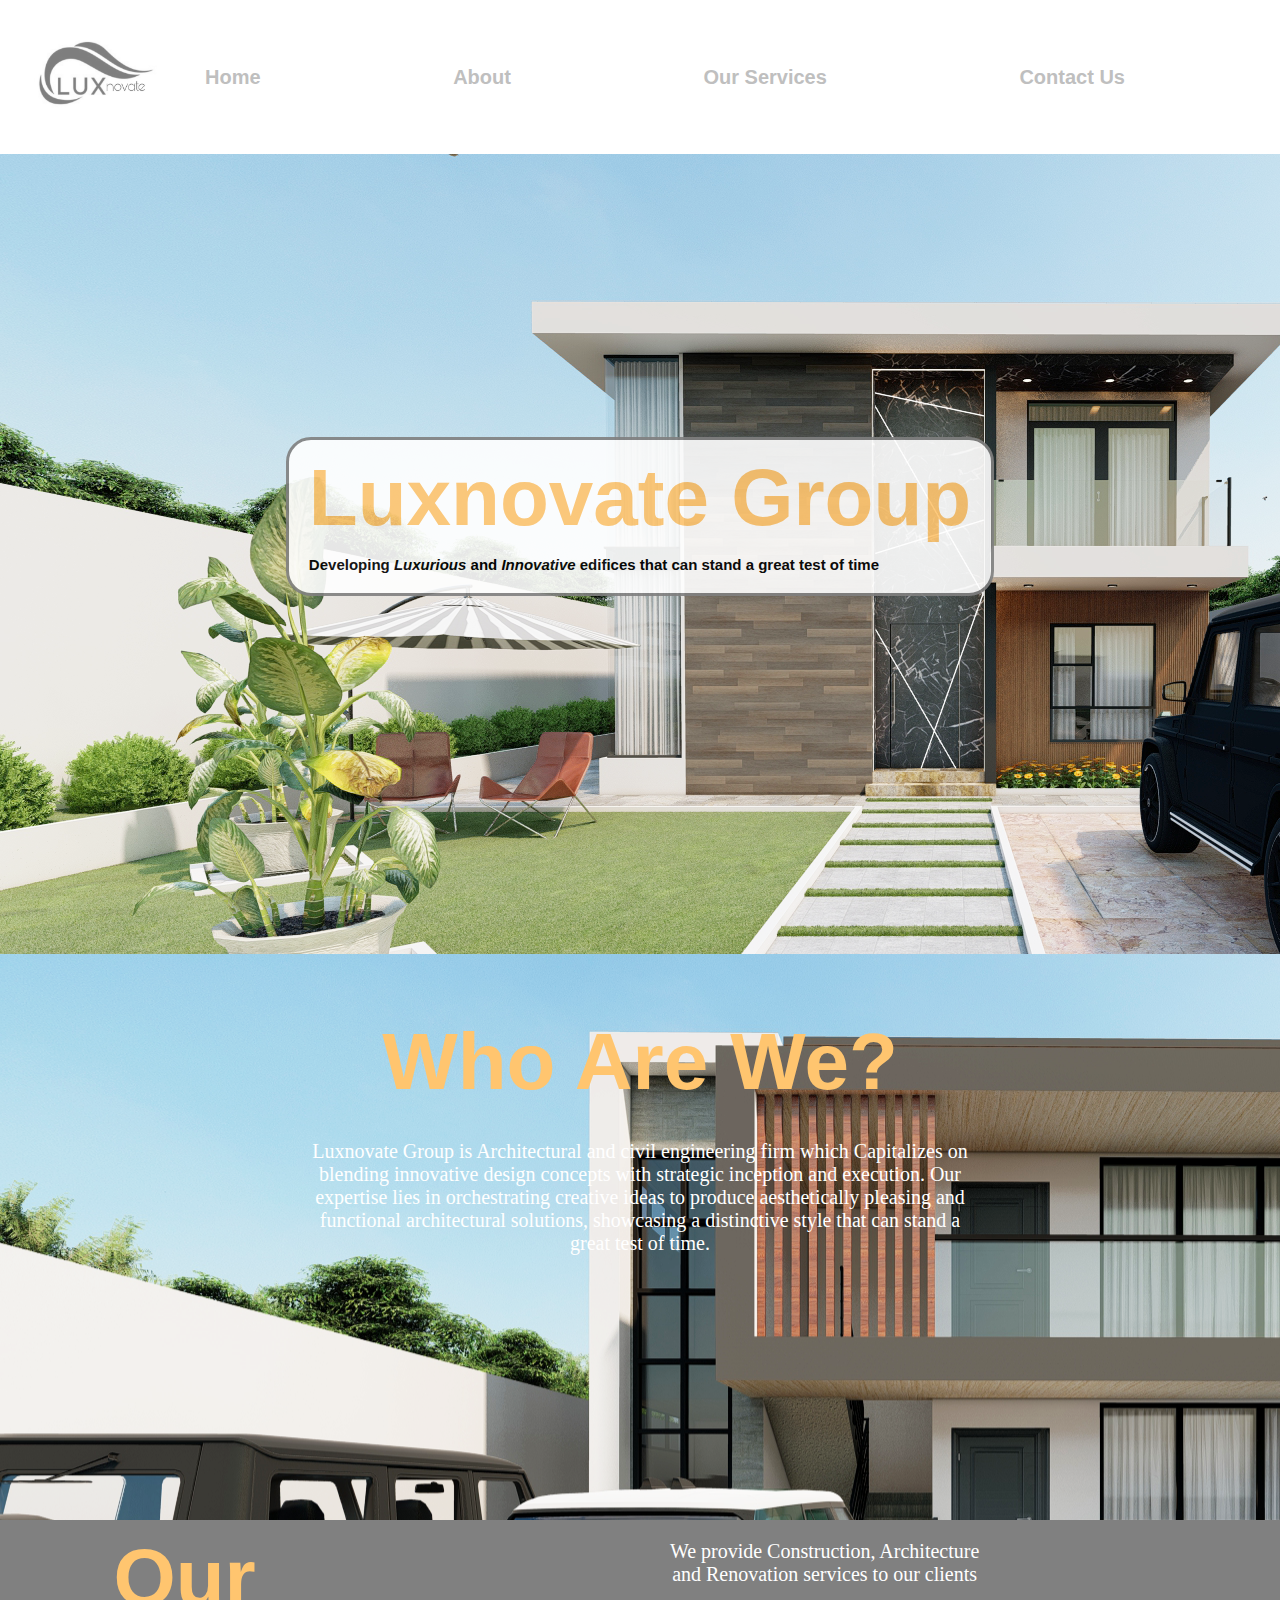
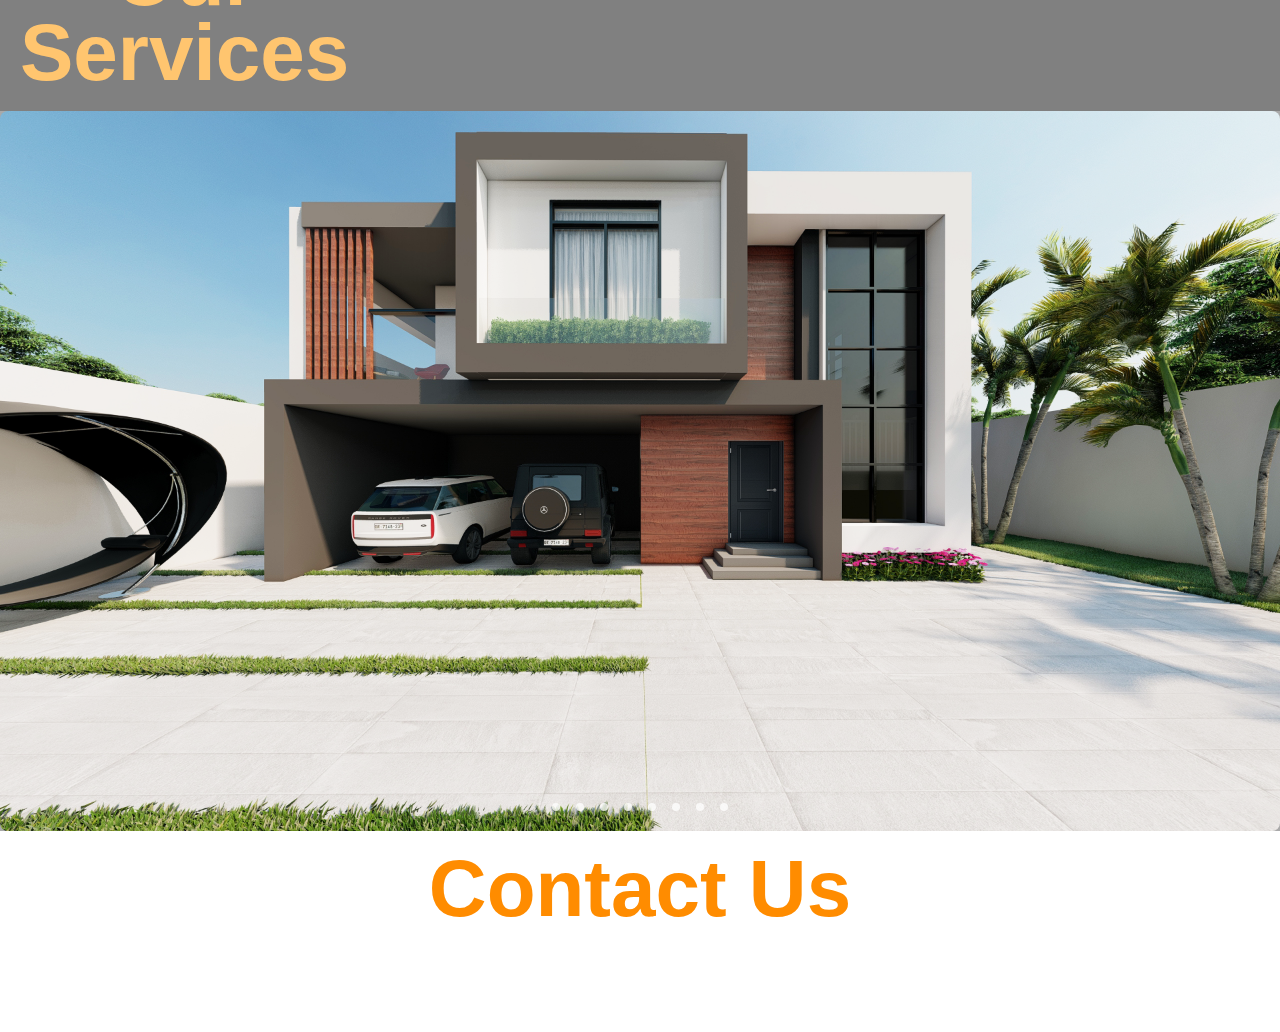
==== Luxnovatehome.html @ a099a7f8 "logos for other accounts added. Background color added for carousel section. service details positio" ====
<!DOCTYPE html>
<html>
    <head>
        <meta charset="utf-8">
        <meta http-equiv="X-UA-Compatible" content="IE=edge">
        <title>Luxnovate</title>
        <meta name="description" content="">
        <meta name="viewport" content="width=device-width, initial-scale=1">
        <link rel="stylesheet" href="lux-styling.css">
    </head>

    <header>
        <div class="navbar">
            <div class="navdiv">
                <div class="logo-container">
                    <img src="images/Luxnovate-logo.jpeg" alt="" width="150" height="150">
                </div>
                <ul>
                    <li><a href="#">Home</a></li>
                    <li><a href="#">About</a></li>
                    <li><a href="#">Our Services</a></li>
                    <li><a href="#">Contact Us</a></li>
                </ul>

            </div>
               
        </div>       
    </header>
            <body>

                <div class="backgroundimghead">

                    <div class="Intro-header">
                        <div class="borderstyle">
                        <h2>Luxnovate Group</h2>
                        <h4>Developing <i>Luxurious</i> and <i>Innovative</i> edifices that can stand a great test of time</h4>
                        </div>



                    </div>





                </div>
                
                    
                    <div class="about">
                        <h2 id="aboutheader">Who Are We?</h2>
                        <div class="aboutinfocontainer">
                            <p id="aboutinfo">Luxnovate Group is Architectural and civil engineering firm which Capitalizes on blending innovative design concepts with strategic inception and execution.
                                Our expertise lies in orchestrating creative ideas to produce aesthetically pleasing and functional architectural solutions, showcasing a distinctive style that can stand a great test of time.</p>
                        </div>
                    </div>
                    <div class="servicesection">
                        <h2 id="serviceheader"> Our Services</h2>
                        <p>We provide Construction, Architecture and Renovation services 
                            to our clients</p>
                    
                    </div>
                    <div class="servicedetails">
                        
                    </div>
                    <section class="ccontainer">
                        <div class="slider-wrapper">
                            <div class="slider">
                                <img src="images/04-Recovered.png" alt="" id="slide-1">
                                <img src="images/3 bedroom 001.png" alt=""id="slide-2">
                                <img src="images/4.jpg" alt="" id="slide-3">
                                <img src="images/crest court new final.png" alt="" id="slide-4">
                                <img src="images/elohim enclave.png" alt="" id="slide-5">
                                <img src="images/final 5.png" alt="" id="slide-6">
                                <img src="images/FINAL.png" alt="" id="slide-7">
                                <img src="images/light haven.png" alt="" id="slide-8">
                            </div>
                            <div class="slider-nav">
                                <a href="#slide-1"></a>
                                <a href="#slide-2"></a>
                                <a href="#slide-3"></a>
                                <a href="#slide-4"></a>
                                <a href="#slide-5"></a>
                                <a href="#slide-6"></a>
                                <a href="#slide-7"></a>
                                <a href="#slide-8"></a>
                            </div>
                        </div>
                    </section>
                    <div class="contactus">
                        <h2 class="contactheader">Contact Us</h2>
                        <div class="contactdetails">
                            <p id="contactinst">
                                <img src="" alt=""> @Luxnovategroup
                            </p>
                            <p id="contactlinked">

                            </p>

                            <p id="contactface">
                        
                            </p>


                        </div>
                        
                    </div>
                        
                



















            </body>



       
        
        <script src="" async defer></script>
    </body>
</html>
---- lux-styling.css ----
header{
    display: flex;
    justify-content: center;
    
}


body {
    margin: 0;
    
    
}
.backgroundimghead{
    background-image: url("images/3 bedroom 001.png");
    height: 800px;
    width: 100%;
}

.navbar {
    background-color: #ffffff;
    opacity: 50%;
    width: 100%;
    font-family: 'Lucida Sans', 'Lucida Sans Regular', 'Lucida Grande', 'Lucida Sans Unicode', Geneva, Verdana, sans-serif;

}
.navdiv{
    display: flex;
    flex-direction: row;
}
ul{
    list-style-type: none;
    width: 75%;
    display: flex;
    justify-content: space-between;
    align-items: center;
    box-sizing: border-box;
}

.navdiv li a{
    font-size: 20px;
    text-decoration: none;
    color: gray;
    font-weight: 700;
}

li a:hover{
    color: darkcyan;

}

.logo-container {
    
    position: inherit;
    flex-direction: row;
    padding-left: 15px;
}



.Intro-header {
   
    display: flex;
    align-items: center;
    justify-content: center;
    flex-direction: column;
    margin-top: 0px;
    margin-left: 0px;
    margin-right: 0px;
    padding-top: 283px;
    border-top: #000000;
    
    
    
}

.borderstyle {
    border: 3px solid grey;
    border-radius: 25px;
    background-color: white;
    opacity: 90%;
    
}

h2 {
    font-size: 80px;
    font-family: Arial, Helvetica, sans-serif;
    color: rgb(255, 197, 111);
    line-height: 2cm;
    margin: 20px;
    text-align: center;
    text-transform: capitalize;
}
h4 {
    font-weight: 900;
    font-family: Arial, Helvetica, sans-serif;
    font-size: 15px;
    color: rgb(0, 0, 0);
    margin-top: 10px;
    margin-left: 20px;
    
}
.about{
    background-image: url("images/FINAL.png");
}
.about div {
    display: flex;
    flex-direction: column;
    width: auto;
    height: 400px;
}
.aboutinfocontainer {
    display: inherit;
    width: 300px;
    flex-direction: column;
}

p {
    text-align: center;
    line-break: auto;
    font-size: 20px;
    margin-left: 300px;
    margin-right: 300px;
    color: rgb(255, 255, 255);
}
.aboutinfo {
    margin-top: 30px;
    line-break: strict;
    text-align: justify;
}

#aboutheader {
    font-family: 'Segoe UI', Tahoma, Geneva, Verdana, sans-serif;
    color: hsl(255, 197, 111);
    margin-top: 0px;
    padding-top: 70px;
}

.servicesection {
    background-color: grey;
    width: 100%;
    display: flex;
    flex-direction: row;
    justify-content: center;

}

#serviceheader h2 {
    font-weight: bolder;
}

.servicedetails p {
    padding-top: 35px;
    font-family: 'Segoe UI', Tahoma, Geneva, Verdana, sans-serif;
    justify-content: center;
    color: #000000;
    font-weight: 600;
}

.ccontainer {
    padding: 0rem;
    background-color: darkgrey;
}

.slider-wrapper {
    position: relative;
    max-width: 85rem;
    margin: 0 auto;
}
.slider{
    display: flex;
    aspect-ratio: 16 / 9;
    overflow: hidden;
    scroll-snap-type: x mandatory;
    scroll-behavior: smooth;
    box-shadow: inset;
    border-radius: 0.5rem;
}
.slider img {
    flex: 1 0 100%;
    scroll-snap-align: start;
    object-fit: cover;
}
.slider-nav {
    display: flex;
    column-gap: 1rem;
    position: absolute;
    bottom: 1.25rem;
    left: 50%;
    transform: translateX(-50%);
    z-index: 1;
}
.slider-nav a{
    width: 0.5rem;
    height: 0.5rem;
    border-radius: 50%;
    background-color: #ffffff;
    opacity: 0.75;
    transition: opacity ease 200ms;
}
.slider-nav a:hover {
    opacity: 100%;
    color: slategrey;
}

.contactus div{
    display: flex;
    width: 100%;
    height: 40%;

}

.contactheader {
    align-items: center;
    font-family: 'Segoe UI', Tahoma, Geneva, Verdana, sans-serif;
    color: darkorange;
}

.contactdetails {

}

#contactinst{

}
#contactlinked{

}
#contactface{

}
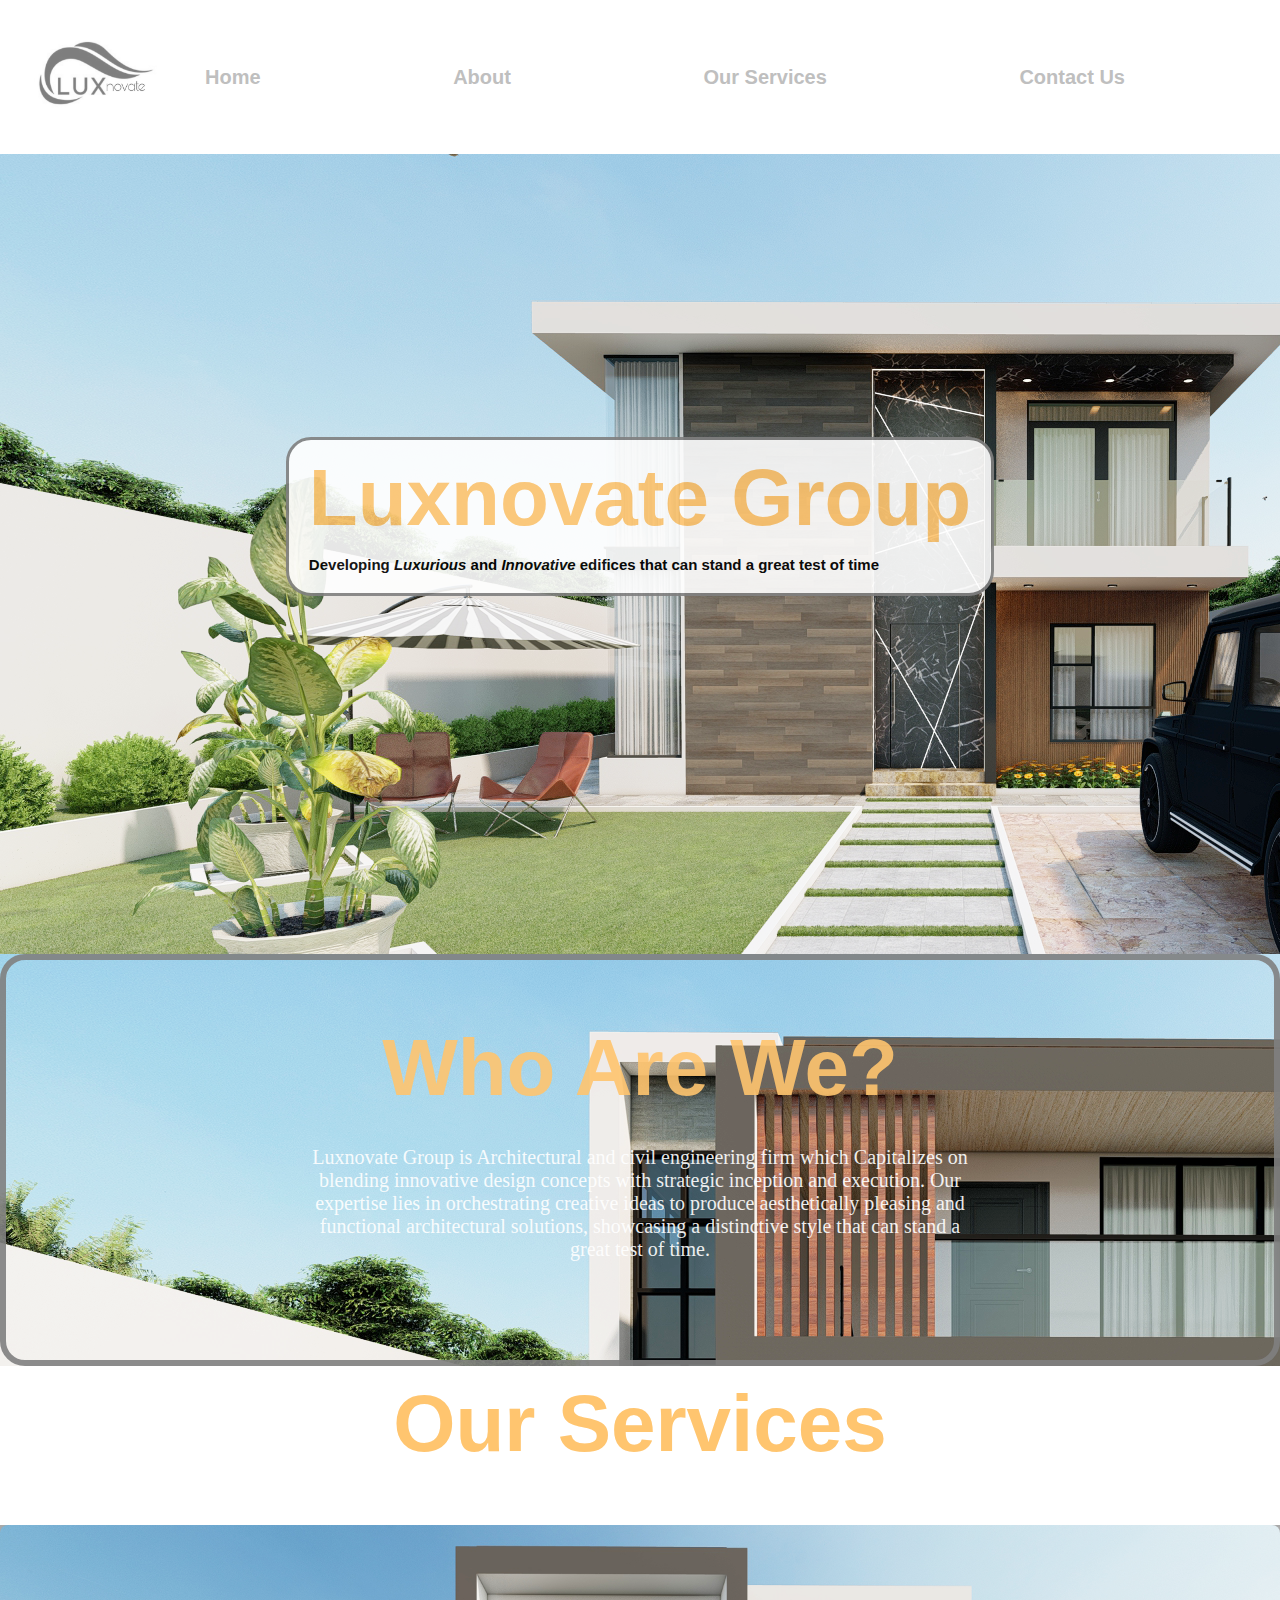
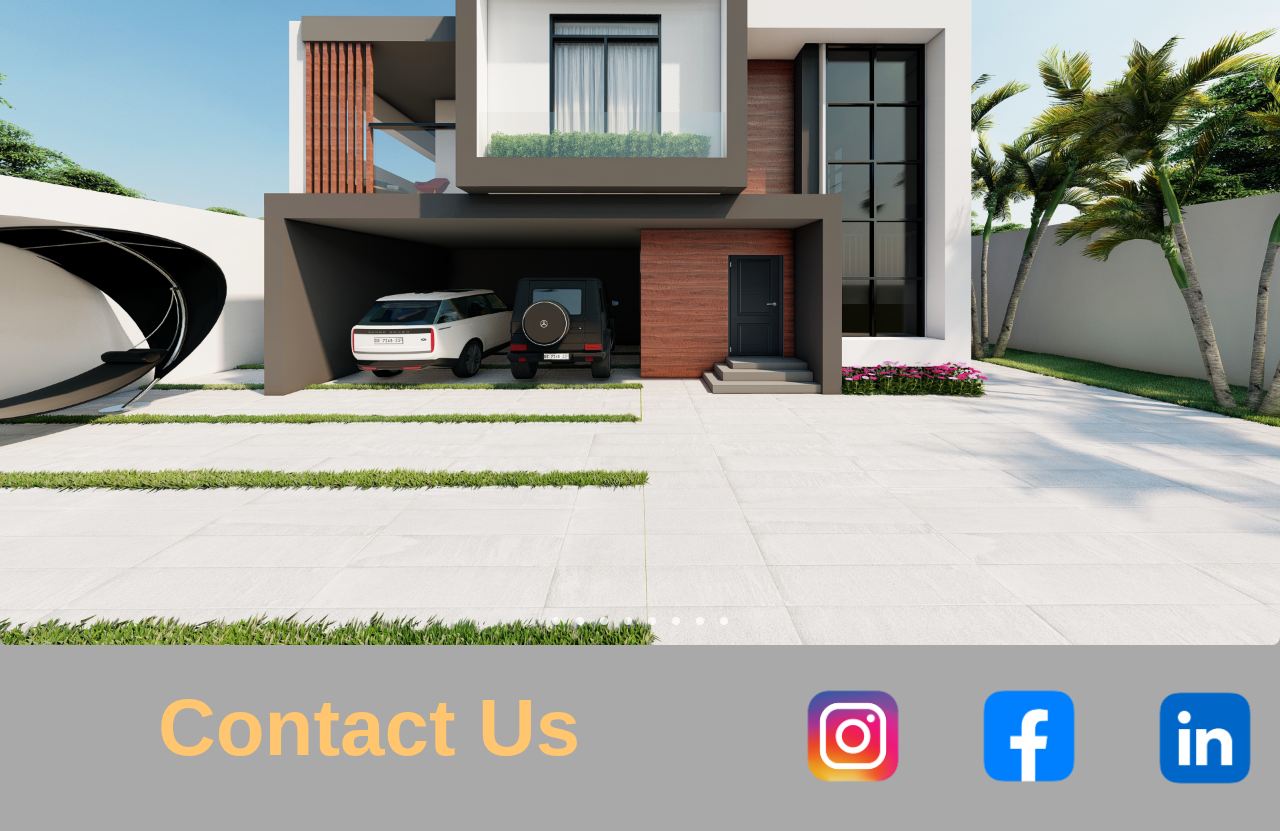
==== commit eda05761: "contact us section has been updated with links for each platform" ====
--- a/Luxnovatehome.html
+++ b/Luxnovatehome.html
@@ -48,10 +48,13 @@
                 
                     
                     <div class="about">
+                        <div class="borderstyle2">
                         <h2 id="aboutheader">Who Are We?</h2>
                         <div class="aboutinfocontainer">
-                            <p id="aboutinfo">Luxnovate Group is Architectural and civil engineering firm which Capitalizes on blending innovative design concepts with strategic inception and execution.
-                                Our expertise lies in orchestrating creative ideas to produce aesthetically pleasing and functional architectural solutions, showcasing a distinctive style that can stand a great test of time.</p>
+                                <p id="aboutinfo">Luxnovate Group is Architectural and civil engineering firm which Capitalizes on blending innovative design concepts with strategic inception and execution.
+                                    Our expertise lies in orchestrating creative ideas to produce aesthetically pleasing and functional architectural solutions, showcasing a distinctive style that can stand a great test of time.</p>
+                            
+                        </div>
                         </div>
                     </div>
                     <div class="servicesection">
@@ -89,17 +92,19 @@
                     </section>
                     <div class="contactus">
                         <h2 class="contactheader">Contact Us</h2>
-                        <div class="contactdetails">
-                            <p id="contactinst">
-                                <img src="" alt=""> @Luxnovategroup
-                            </p>
-                            <p id="contactlinked">
+            
+                            <ul class="imglist">
+                                <li>
+                                <a href="https://www.instagram.com/luxnovategroup/"><img src="images/vecteezy_instagram-logo-png-instagram-icon-transparent_18930415.png" alt="ig-logo" width="150px" height="150px"></a>
+                                </li>
+                            <li> 
+                                <a href="https://www.facebook.com/KevinAdoniBettinni"><img src="images/vecteezy_facebook-logo-png-facebook-icon-transparent-png_18930698.png" alt="fb-logo" width="150px" height="150px"></a>
+                            </li>
 
-                            </p>
-
-                            <p id="contactface">
-                        
-                            </p>
+                            <li>
+                                <img src="images/vecteezy_linkedin-logo-png-linkedin-icon-transparent-png_18930587.png" alt="linkedin-logo" width="150px" height="150px">
+                            </li>
+                            </ul>
 
 
                         </div>
--- a/lux-styling.css
+++ b/lux-styling.css
@@ -80,6 +80,7 @@
     opacity: 90%;
     
 }
+
 
 h2 {
     font-size: 80px;
@@ -102,6 +103,12 @@
 .about{
     background-image: url("images/FINAL.png");
 }
+.borderstyle2 {
+    border: 6px solid grey;
+    padding: 0;
+    border-radius: 25px;
+    opacity: 90%;
+}
 .about div {
     display: flex;
     flex-direction: column;
@@ -122,7 +129,10 @@
     margin-right: 300px;
     color: rgb(255, 255, 255);
 }
-.aboutinfo {
+#aboutinfo p {
+    border: 3px solid grey;
+    border-radius: 25px;
+    background-color: white;
     margin-top: 30px;
     line-break: strict;
     text-align: justify;
@@ -135,16 +145,19 @@
     padding-top: 70px;
 }
 
-.servicesection {
-    background-color: grey;
-    width: 100%;
-    display: flex;
-    flex-direction: row;
-    justify-content: center;
-
+.servicesection p h2{
+    width: 100%;
+    display: flex;
+    flex-direction: row;
+    justify-content: center;
+
+}
+.servicesection  {
+    
 }
 
 #serviceheader h2 {
+    justify-content: center;
     font-weight: bolder;
 }
 
@@ -152,7 +165,7 @@
     padding-top: 35px;
     font-family: 'Segoe UI', Tahoma, Geneva, Verdana, sans-serif;
     justify-content: center;
-    color: #000000;
+    color: aqua;
     font-weight: 600;
 }
 
@@ -202,30 +215,31 @@
     color: slategrey;
 }
 
-.contactus div{
-    display: flex;
+.contactus {
+    background-color: darkgray;
+    display: flex;
+    flex-direction: row;
+}
+
+.contactus h2 {
+    padding-top: 25px;
+    justify-content: center;
     width: 100%;
     height: 40%;
-
-}
-
+    
+}
+.contactus li {
+    align-items: flex-end;
+}
 .contactheader {
+    flex-direction: column;
     align-items: center;
     font-family: 'Segoe UI', Tahoma, Geneva, Verdana, sans-serif;
-    color: darkorange;
-}
-
-.contactdetails {
-
-}
-
-#contactinst{
-
-}
-#contactlinked{
-
-}
-#contactface{
-
-}
-
+    color: rgb(255, 197, 111);
+}
+
+.imglist li{
+    display: inherit;
+    justify-content: space-between;
+
+}
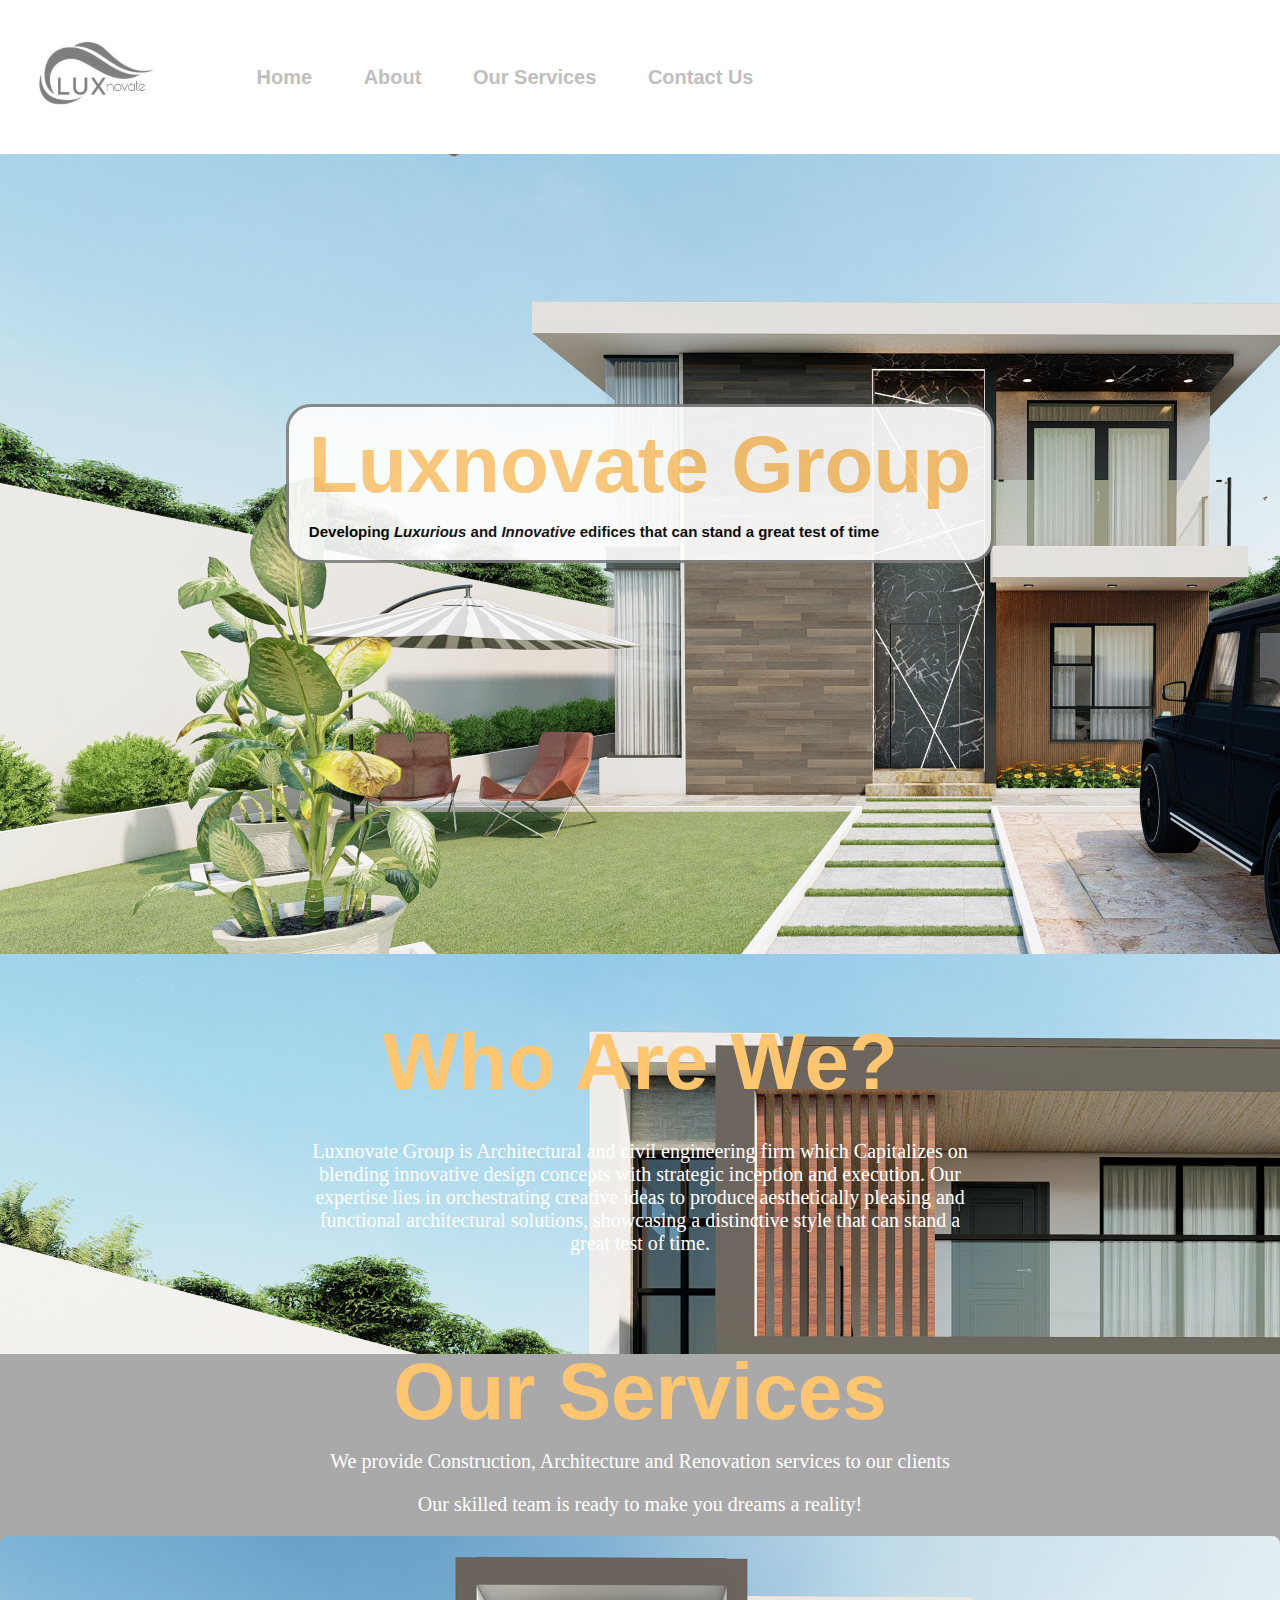
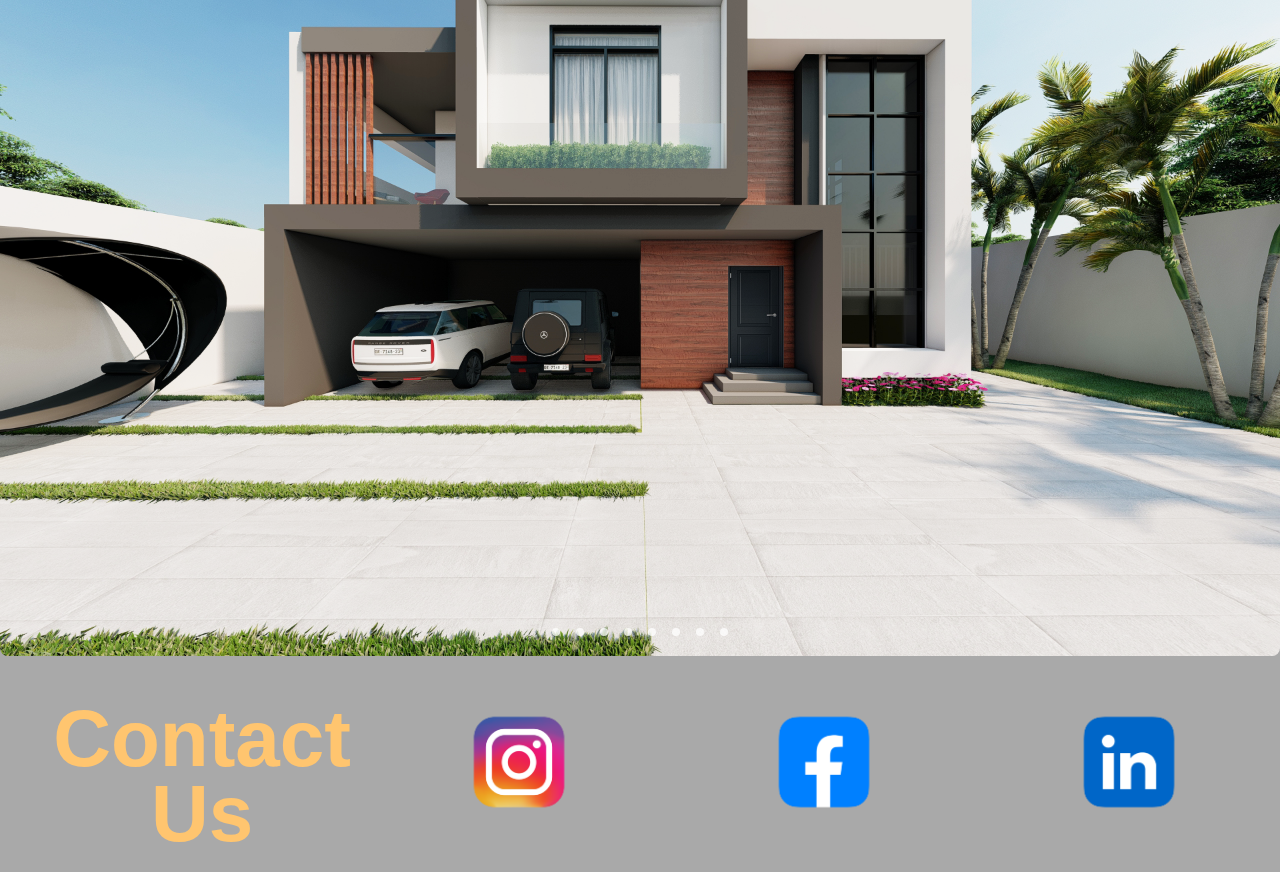
==== commit 4e8b16cf: "in page links added to menu items by switching from classes to id. styling elements adjusted for id " ====
--- a/Luxnovatehome.html
+++ b/Luxnovatehome.html
@@ -16,10 +16,10 @@
                     <img src="images/Luxnovate-logo.jpeg" alt="" width="150" height="150">
                 </div>
                 <ul>
-                    <li><a href="#">Home</a></li>
-                    <li><a href="#">About</a></li>
-                    <li><a href="#">Our Services</a></li>
-                    <li><a href="#">Contact Us</a></li>
+                    <li><a href="Luxnovatehome.html">Home</a></li>
+                    <li><a href="#aboutheader">About</a></li>
+                    <li><a href="#serviceheader">Our Services</a></li>
+                    <li><a href="#contactus">Contact Us</a></li>
                 </ul>
 
             </div>
@@ -41,9 +41,6 @@
                     </div>
 
 
-
-
-
                 </div>
                 
                     
@@ -57,17 +54,12 @@
                         </div>
                         </div>
                     </div>
-                    <div class="servicesection">
-                        <h2 id="serviceheader"> Our Services</h2>
+                    <section class="ccontainer">
+                        <div class="slider-wrapper">
+                            <h2 id="serviceheader"> Our Services</h2>
                         <p>We provide Construction, Architecture and Renovation services 
                             to our clients</p>
-                    
-                    </div>
-                    <div class="servicedetails">
-                        
-                    </div>
-                    <section class="ccontainer">
-                        <div class="slider-wrapper">
+                            <p>Our skilled team is ready to make you dreams a reality!</p>
                             <div class="slider">
                                 <img src="images/04-Recovered.png" alt="" id="slide-1">
                                 <img src="images/3 bedroom 001.png" alt=""id="slide-2">
@@ -90,26 +82,35 @@
                             </div>
                         </div>
                     </section>
-                    <div class="contactus">
-                        <h2 class="contactheader">Contact Us</h2>
-            
-                            <ul class="imglist">
-                                <li>
-                                <a href="https://www.instagram.com/luxnovategroup/"><img src="images/vecteezy_instagram-logo-png-instagram-icon-transparent_18930415.png" alt="ig-logo" width="150px" height="150px"></a>
+                    <footer>
+
+                        <div id="contactus">
+                            <h2 class="contactheader">Contact Us</h2>
+                
+                                <ul class="imglist">
+                                    <li>
+                                    <a href="https://www.instagram.com/luxnovategroup/"><img src="images/vecteezy_instagram-logo-png-instagram-icon-transparent_18930415.png" alt="ig-logo" width="150px" height="150px"></a>
+                                    </li>
+                                <li> 
+                                    <a href="https://www.facebook.com/KevinAdoniBettinni"><img src="images/vecteezy_facebook-logo-png-facebook-icon-transparent-png_18930698.png" alt="fb-logo" width="150px" height="150px"></a>
                                 </li>
-                            <li> 
-                                <a href="https://www.facebook.com/KevinAdoniBettinni"><img src="images/vecteezy_facebook-logo-png-facebook-icon-transparent-png_18930698.png" alt="fb-logo" width="150px" height="150px"></a>
-                            </li>
-
-                            <li>
-                                <img src="images/vecteezy_linkedin-logo-png-linkedin-icon-transparent-png_18930587.png" alt="linkedin-logo" width="150px" height="150px">
-                            </li>
-                            </ul>
+    
+                                <li> <a href="https://www.linkedin.com/company/luxnovate/"><img src="images/vecteezy_linkedin-logo-png-linkedin-icon-transparent-png_18930587.png" alt="linkedin-logo" width="150px" height="150px"></a>
+                                </li>
+                                <li> <a href="https://x.com/Luxnovate"><img src="images/vecteezy_whatsapp-logo-png-whatsapp-icon-png-whatsapp-transparent_18930748.png" alt="whatsapp-logo" width="150px" height="150px"></a>
+                                </li>
+                                </ul>
+    
+    
+                            </div>
+                            
+                        </div>
 
 
-                        </div>
-                        
-                    </div>
+
+
+                    </footer>
+                    
                         
                 
 
--- a/lux-styling.css
+++ b/lux-styling.css
@@ -1,12 +1,16 @@
+
 header{
     display: flex;
     justify-content: center;
+    width: auto;
     
 }
 
 
 body {
     margin: 0;
+    width: 100%;
+
     
     
 }
@@ -28,10 +32,11 @@
     flex-direction: row;
 }
 ul{
+    padding-right: 25%;
     list-style-type: none;
     width: 75%;
     display: flex;
-    justify-content: space-between;
+    justify-content: space-evenly;
     align-items: center;
     box-sizing: border-box;
 }
@@ -66,7 +71,7 @@
     margin-top: 0px;
     margin-left: 0px;
     margin-right: 0px;
-    padding-top: 283px;
+    padding-top: 250px;
     border-top: #000000;
     
     
@@ -79,6 +84,9 @@
     background-color: white;
     opacity: 90%;
     
+}
+.borderstyle2{
+
 }
 
 
@@ -103,12 +111,7 @@
 .about{
     background-image: url("images/FINAL.png");
 }
-.borderstyle2 {
-    border: 6px solid grey;
-    padding: 0;
-    border-radius: 25px;
-    opacity: 90%;
-}
+
 .about div {
     display: flex;
     flex-direction: column;
@@ -145,16 +148,7 @@
     padding-top: 70px;
 }
 
-.servicesection p h2{
-    width: 100%;
-    display: flex;
-    flex-direction: row;
-    justify-content: center;
-
-}
-.servicesection  {
-    
-}
+
 
 #serviceheader h2 {
     justify-content: center;
@@ -172,6 +166,7 @@
 .ccontainer {
     padding: 0rem;
     background-color: darkgrey;
+    margin-top: -20px;
 }
 
 .slider-wrapper {
@@ -215,20 +210,20 @@
     color: slategrey;
 }
 
-.contactus {
+#contactus {
     background-color: darkgray;
     display: flex;
     flex-direction: row;
 }
 
-.contactus h2 {
+#contactus h2 {
     padding-top: 25px;
     justify-content: center;
     width: 100%;
     height: 40%;
     
 }
-.contactus li {
+#contactus li {
     align-items: flex-end;
 }
 .contactheader {
@@ -239,7 +234,8 @@
 }
 
 .imglist li{
+    padding-right: 30%;
     display: inherit;
-    justify-content: space-between;
-
-}
+    justify-content: space-evenly;
+
+}
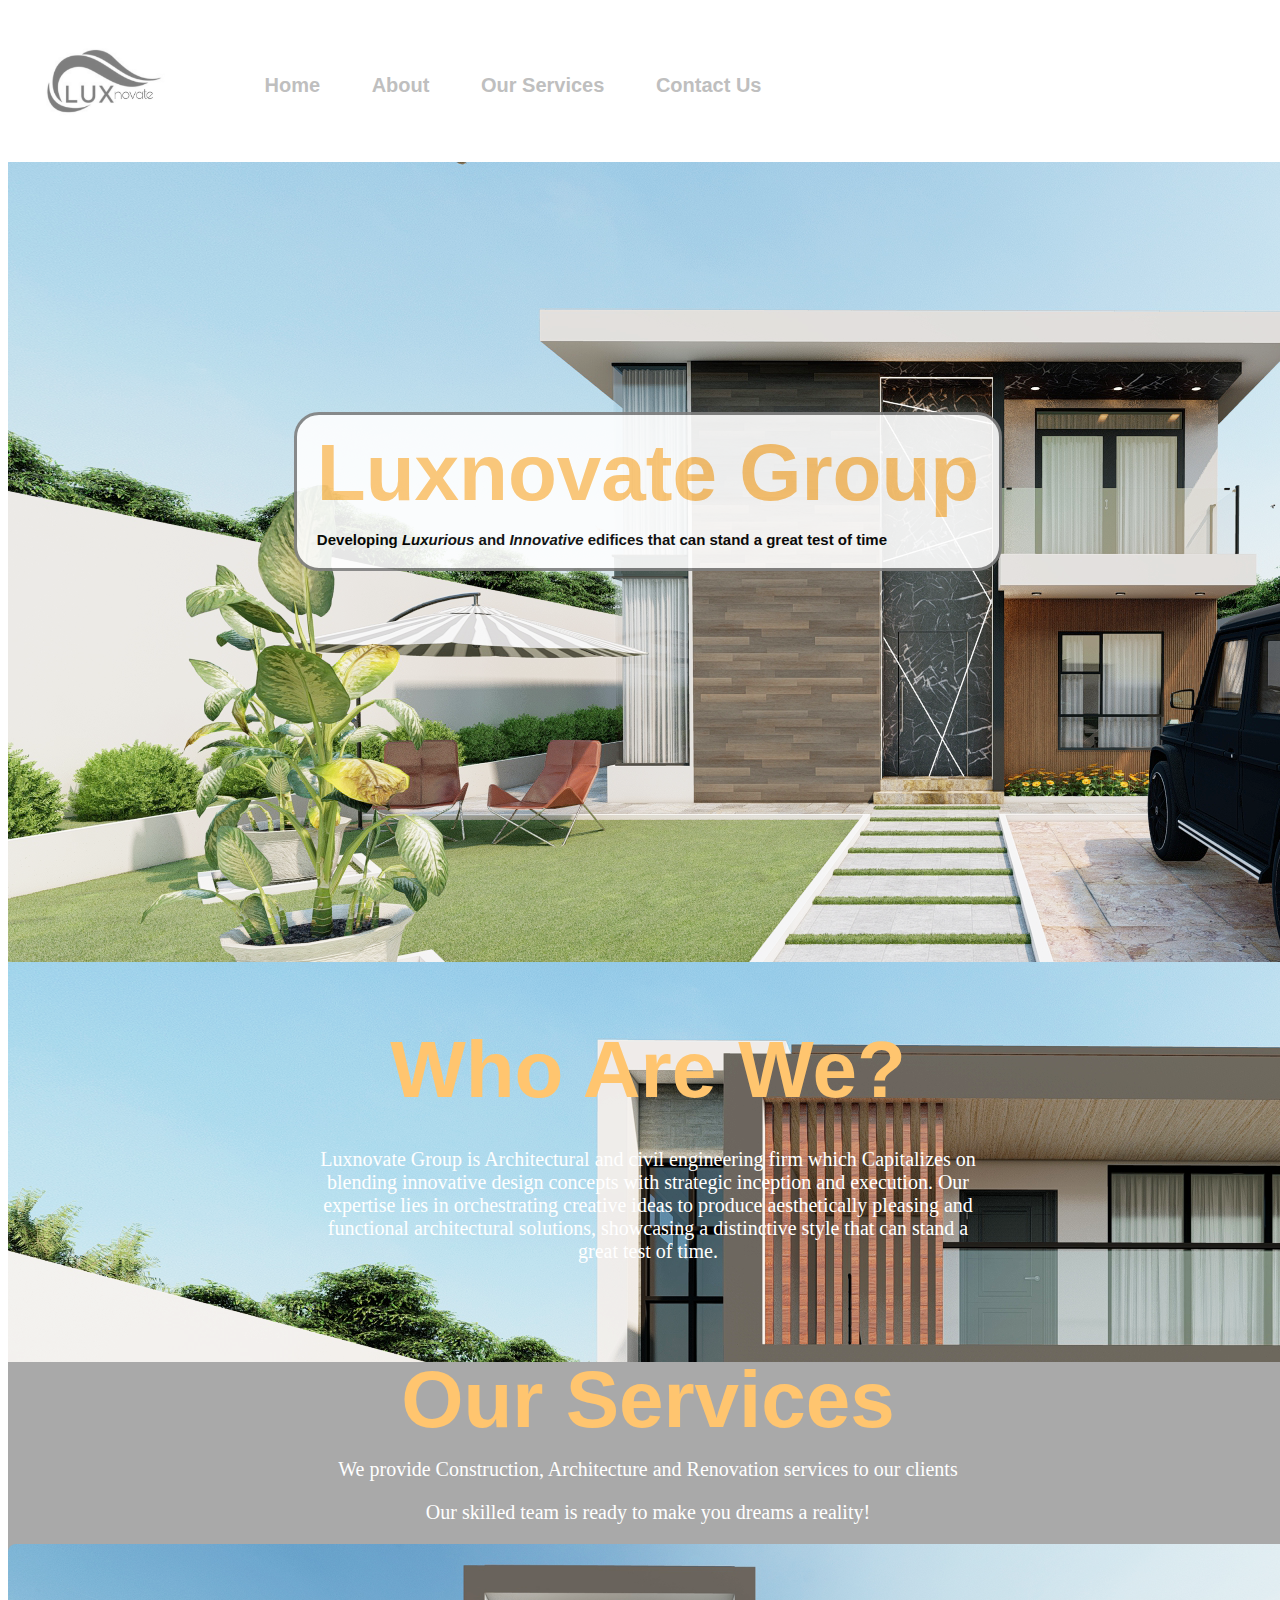
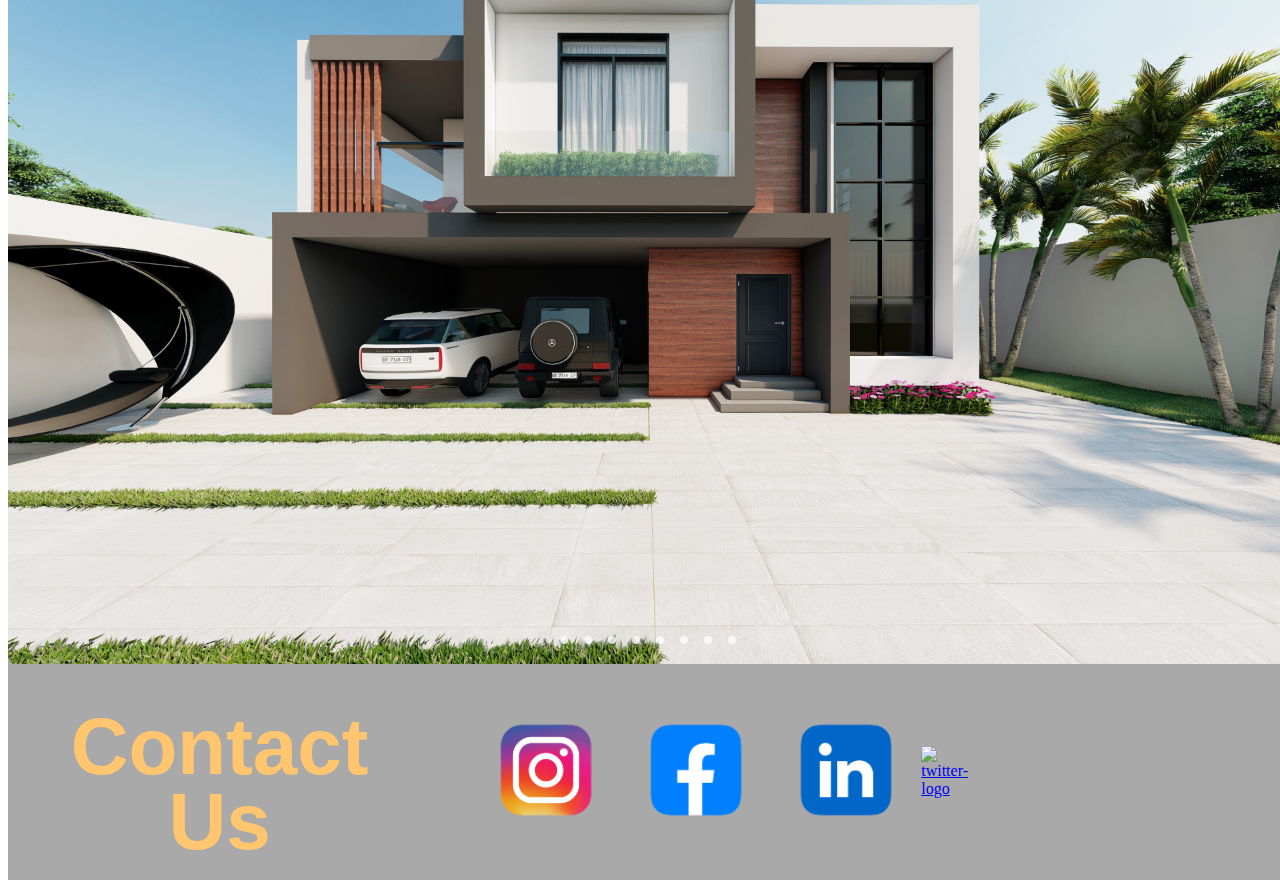
==== commit 6854ff14: "removed padding-right in contact us section and added a new link to the twitter page" ====
--- a/Luxnovatehome.html
+++ b/Luxnovatehome.html
@@ -88,7 +88,7 @@
                             <h2 class="contactheader">Contact Us</h2>
                 
                                 <ul class="imglist">
-                                    <li>
+                                    <li> 
                                     <a href="https://www.instagram.com/luxnovategroup/"><img src="images/vecteezy_instagram-logo-png-instagram-icon-transparent_18930415.png" alt="ig-logo" width="150px" height="150px"></a>
                                     </li>
                                 <li> 
@@ -97,7 +97,8 @@
     
                                 <li> <a href="https://www.linkedin.com/company/luxnovate/"><img src="images/vecteezy_linkedin-logo-png-linkedin-icon-transparent-png_18930587.png" alt="linkedin-logo" width="150px" height="150px"></a>
                                 </li>
-                                <li> <a href="https://x.com/Luxnovate"><img src="images/vecteezy_whatsapp-logo-png-whatsapp-icon-png-whatsapp-transparent_18930748.png" alt="whatsapp-logo" width="150px" height="150px"></a>
+                                <li>
+                                    <a href="https://x.com/Luxnovate"><img src="images/vecteezy_twitter-brand-new-logo-3-d-with-new-x-shaped-graphic-of-the_27395710.png" alt="twitter-logo" width="100px" height="100px"></a>
                                 </li>
                                 </ul>
     
--- a/lux-styling.css
+++ b/lux-styling.css
@@ -2,14 +2,15 @@
 header{
     display: flex;
     justify-content: center;
-    width: auto;
+    width: 100%;
     
 }
 
 
 body {
-    margin: 0;
-    width: 100%;
+
+    width: 100%;
+
 
     
     
@@ -219,7 +220,7 @@
 #contactus h2 {
     padding-top: 25px;
     justify-content: center;
-    width: 100%;
+    width: 50%;
     height: 40%;
     
 }
@@ -234,8 +235,8 @@
 }
 
 .imglist li{
-    padding-right: 30%;
+    
     display: inherit;
-    justify-content: space-evenly;
-
-}
+    justify-content: space-around;
+
+}
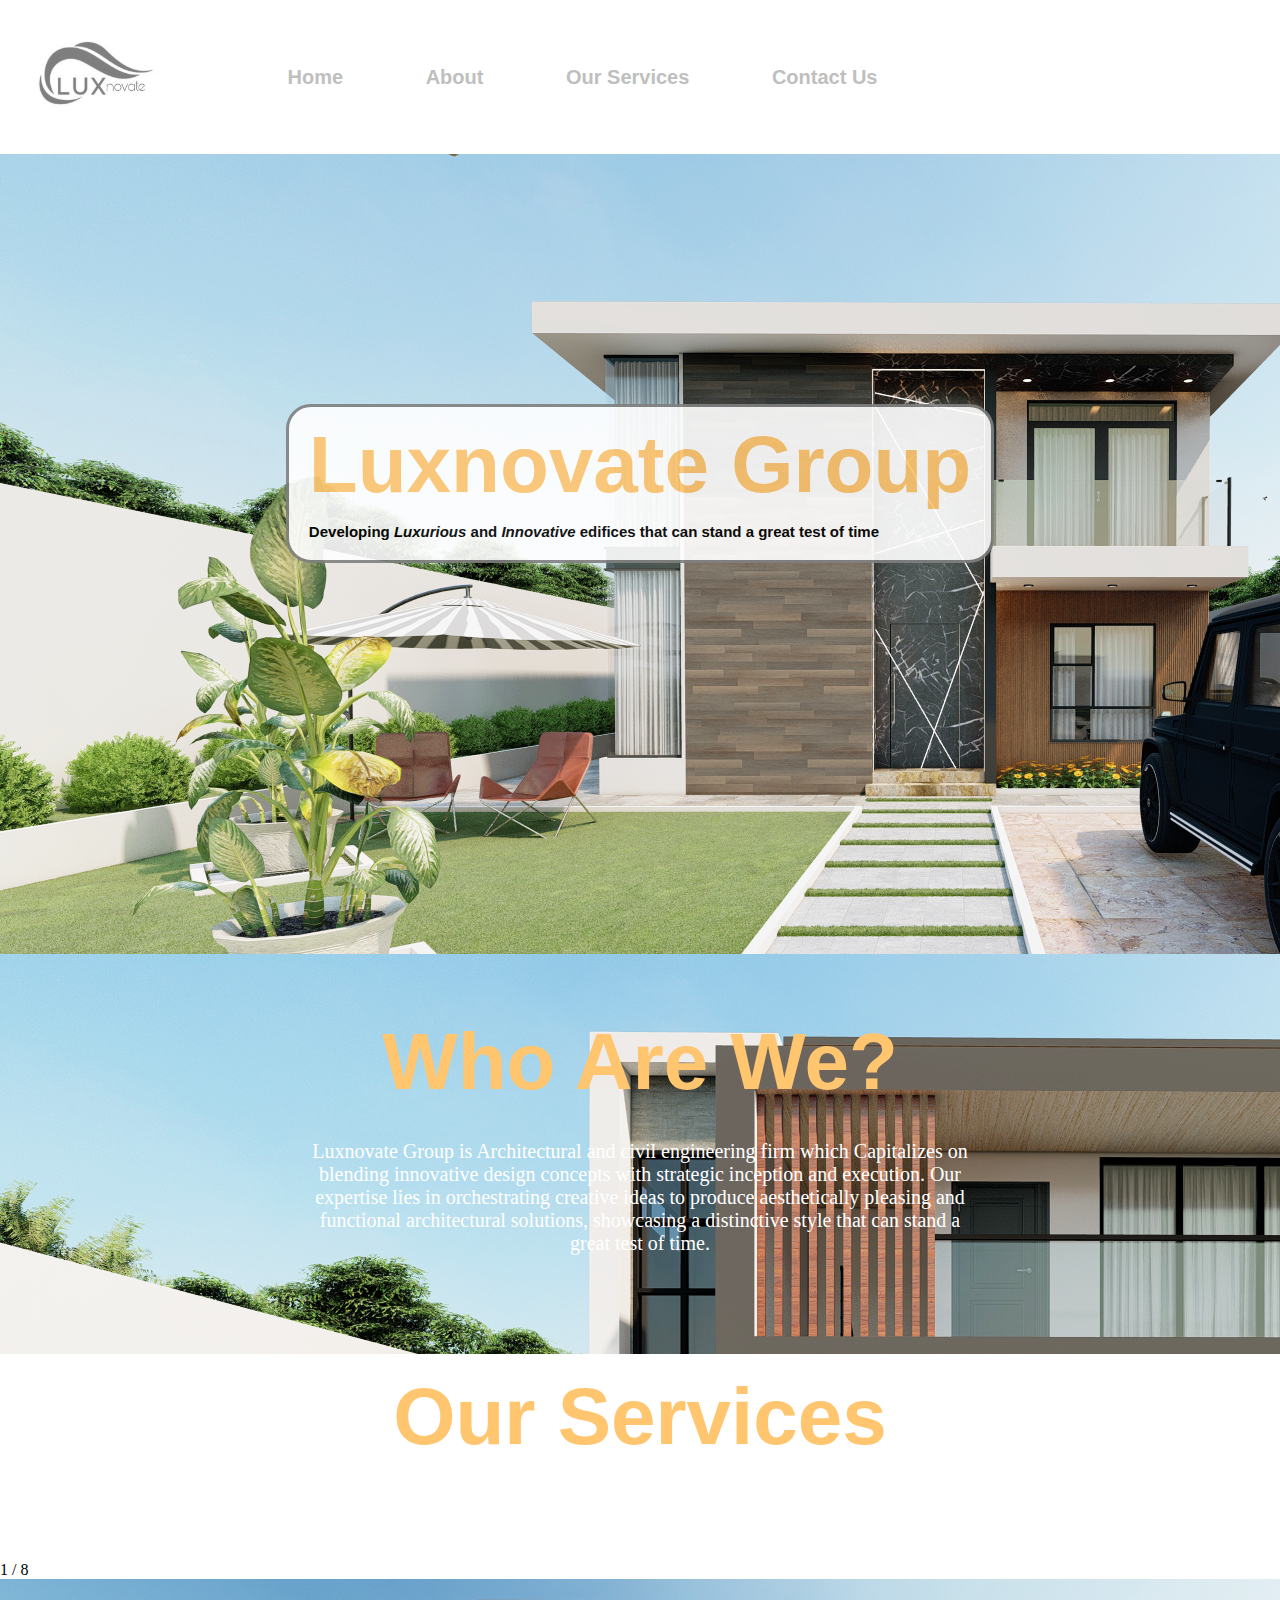
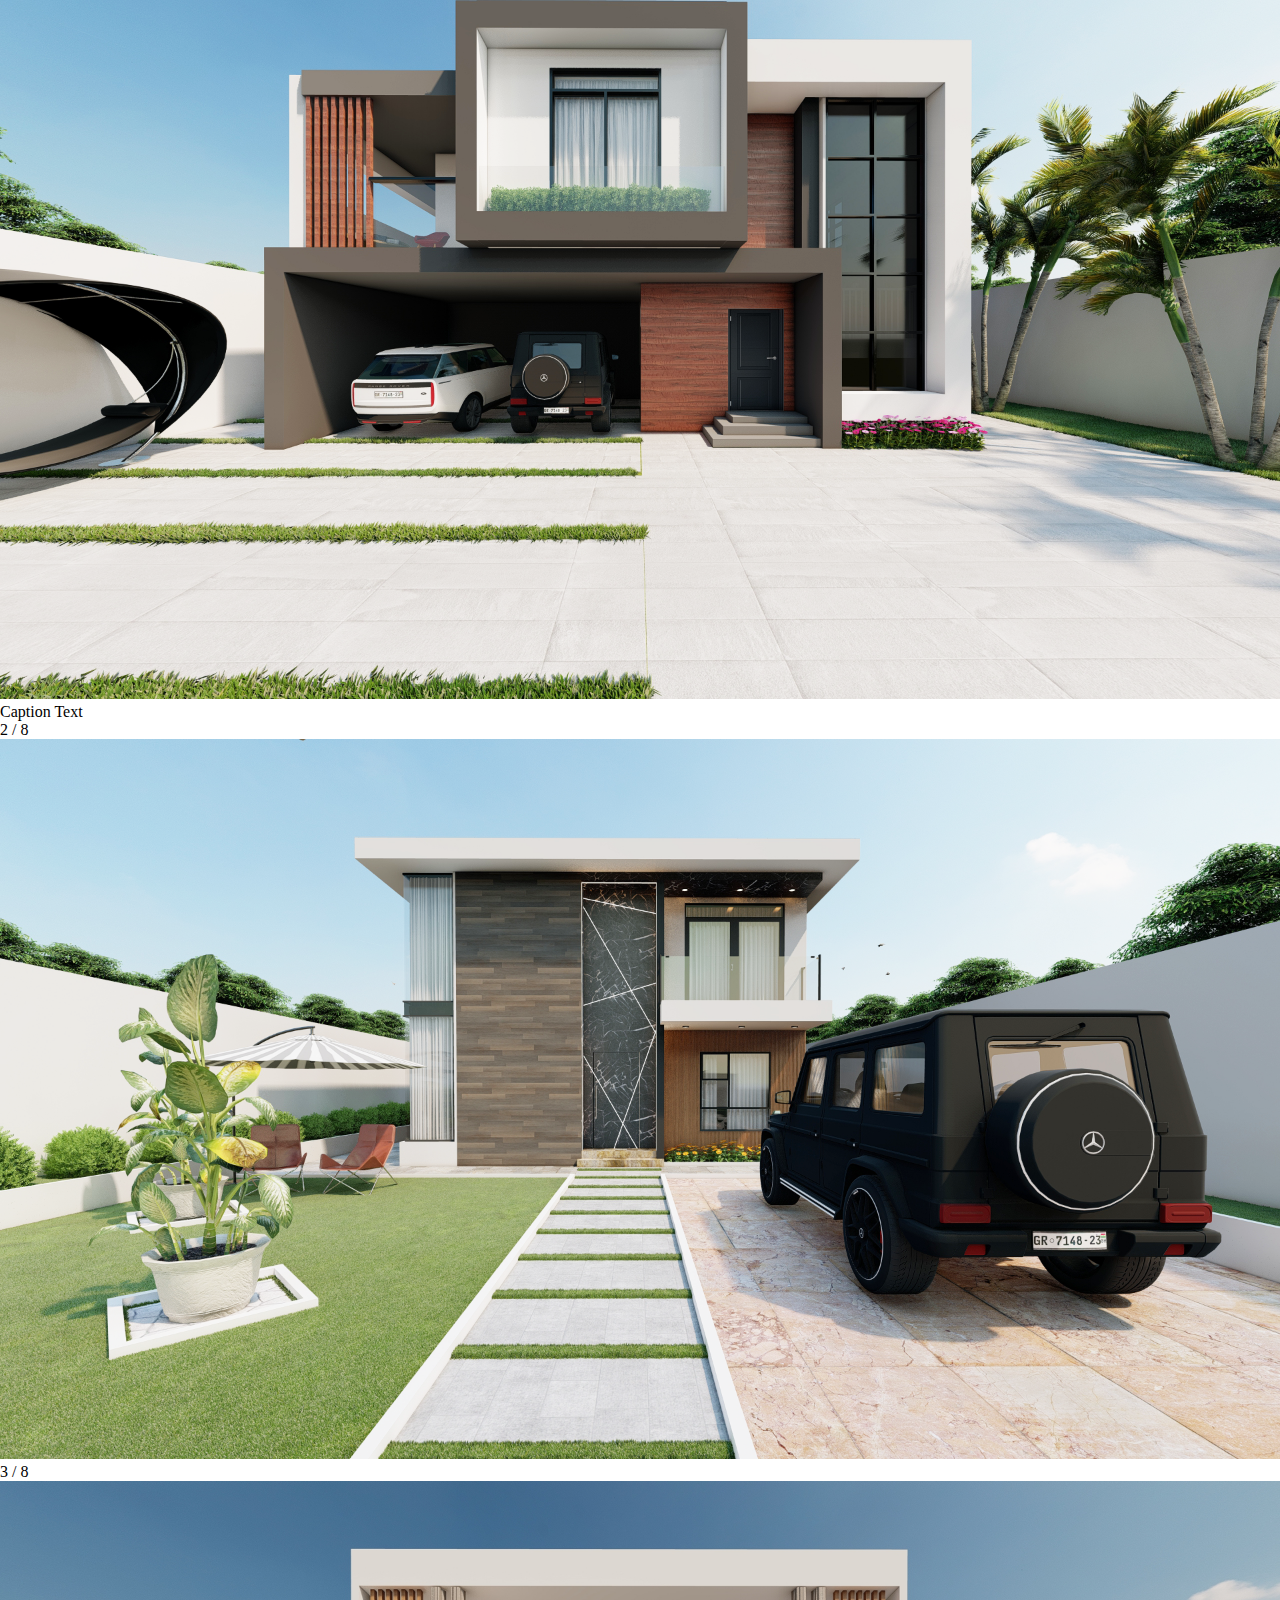
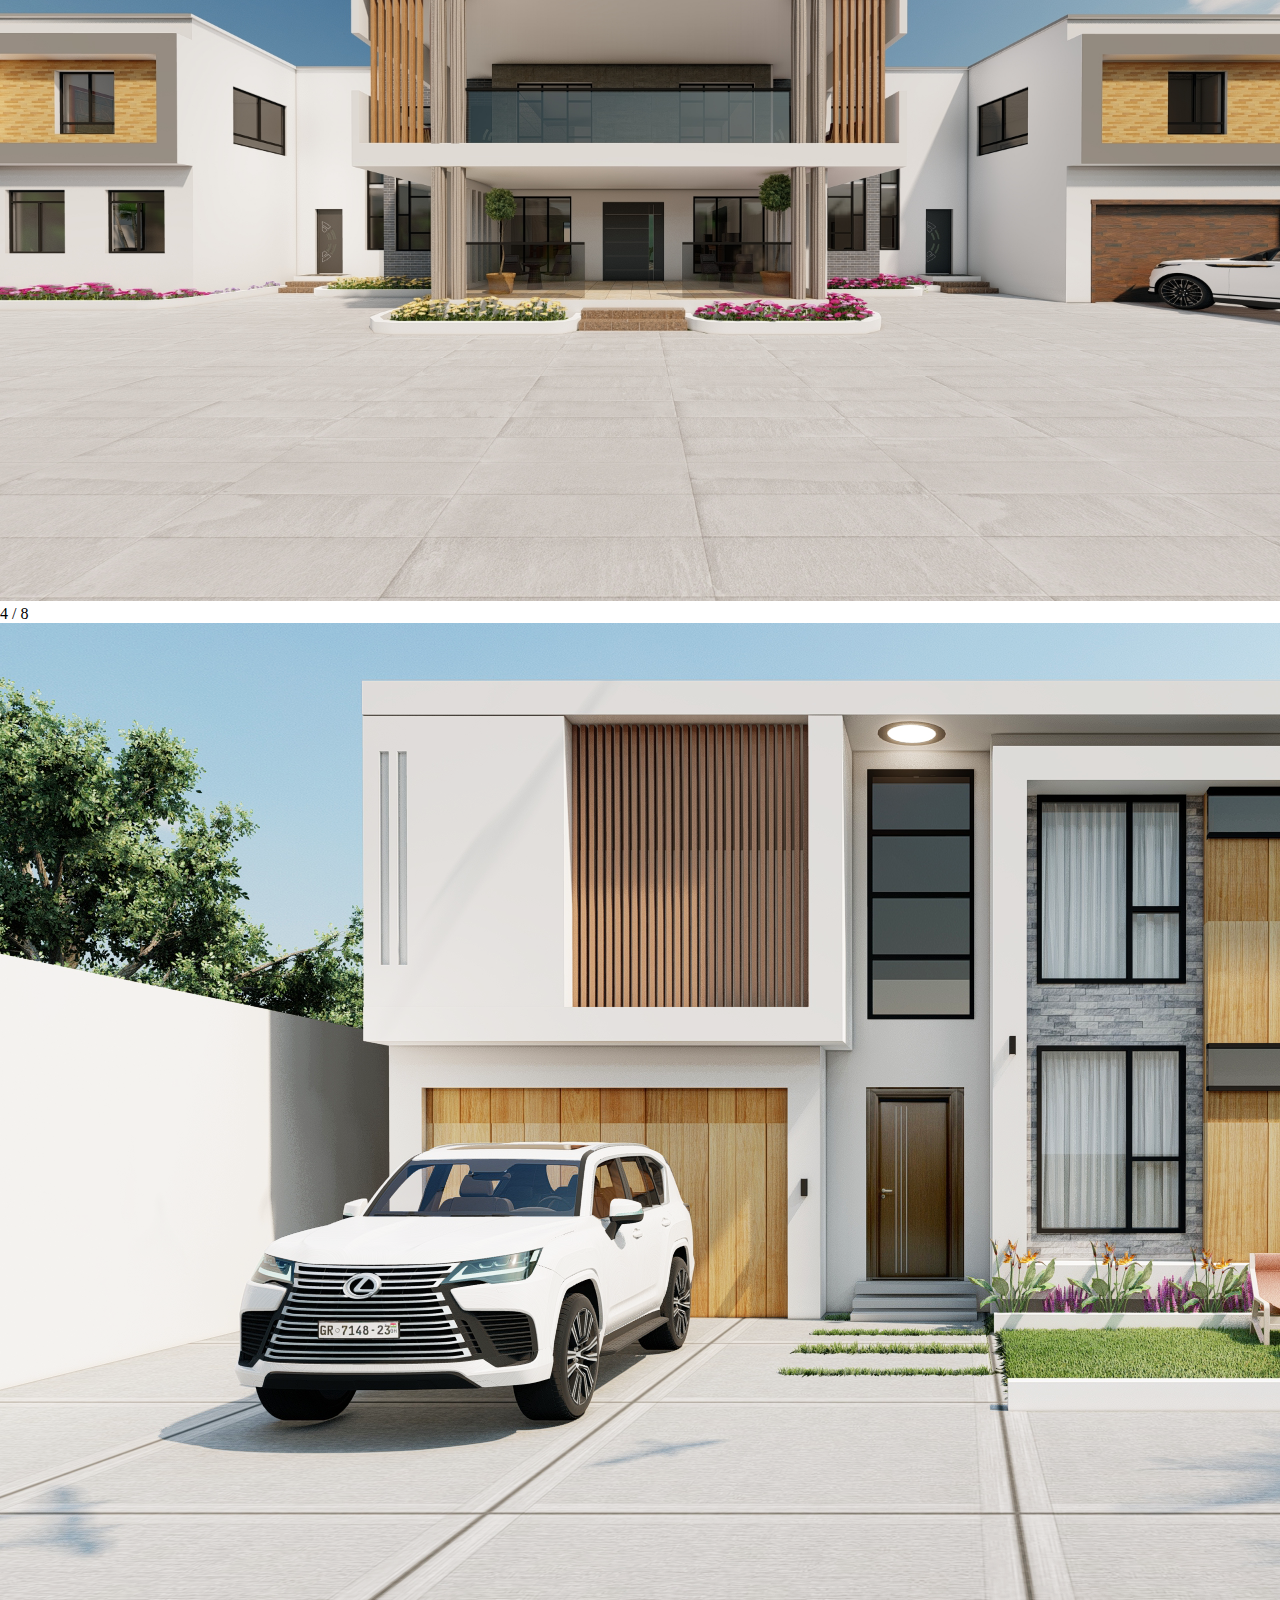
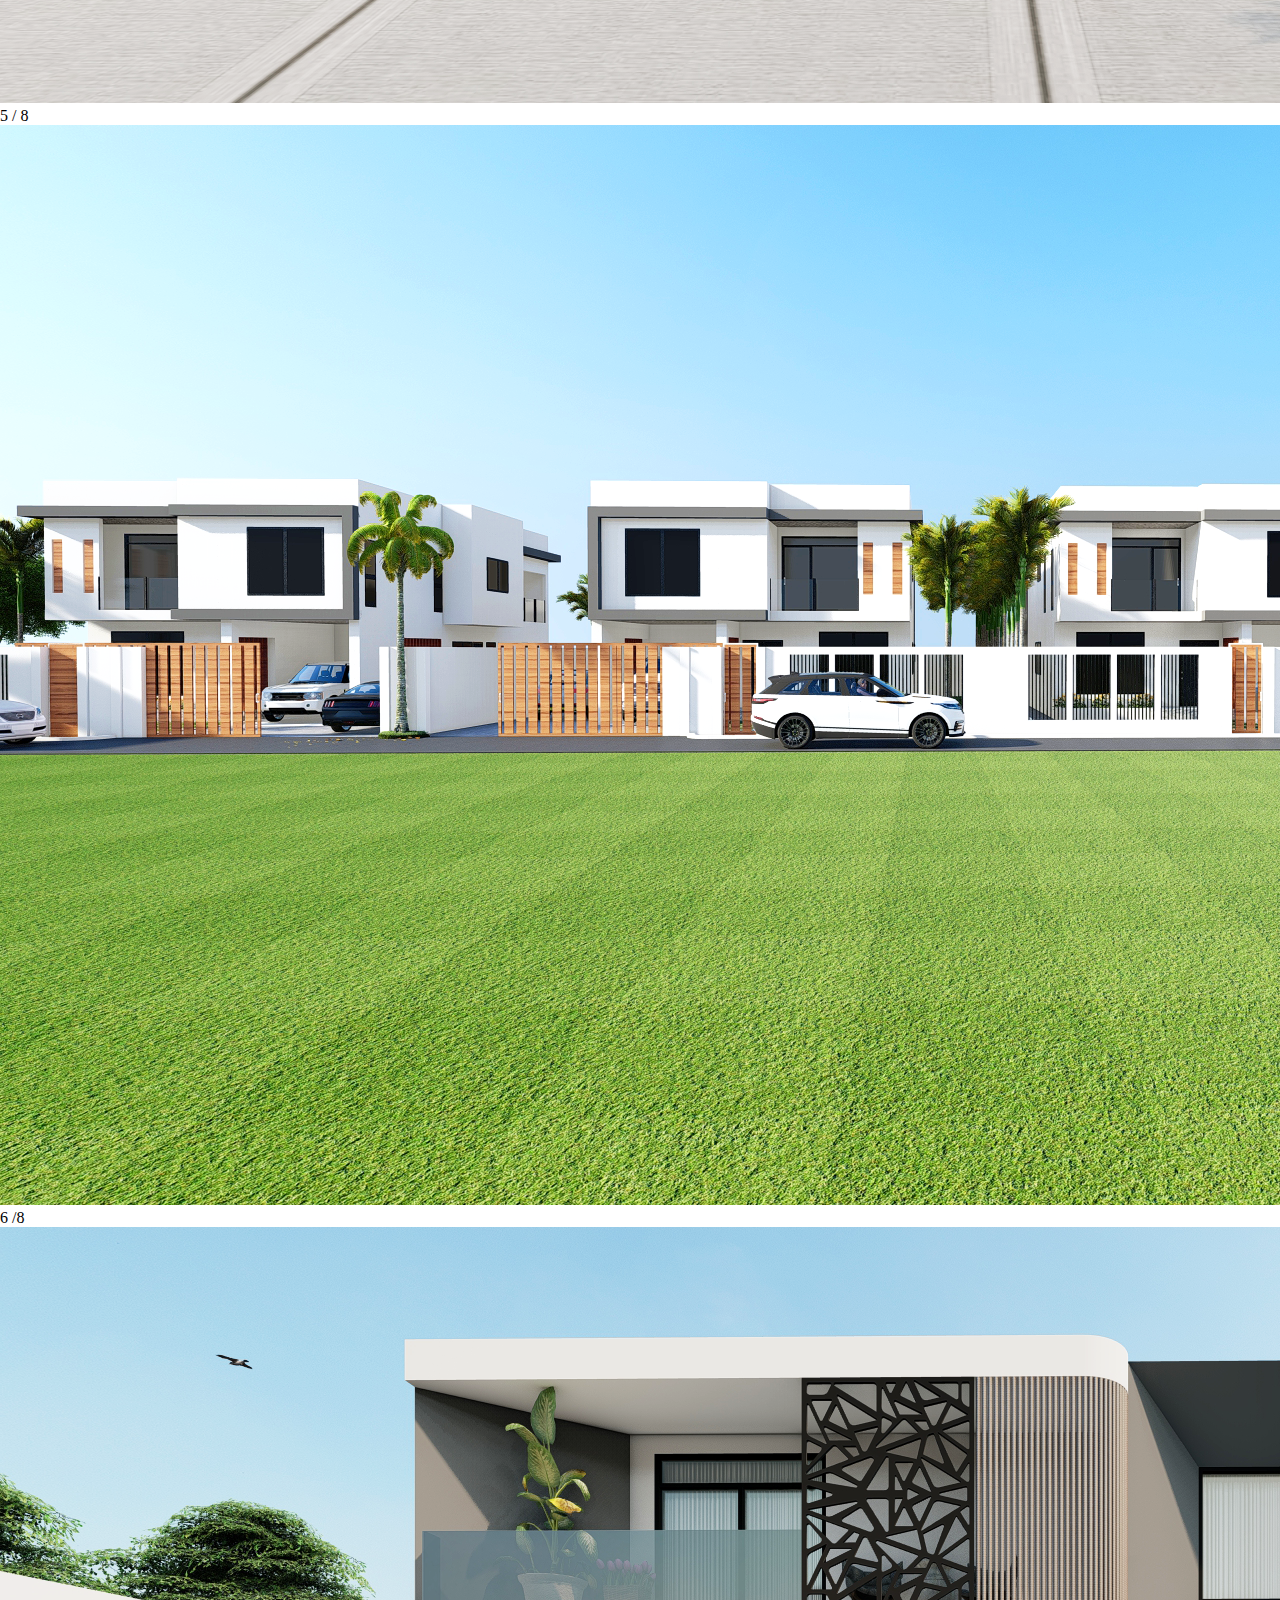
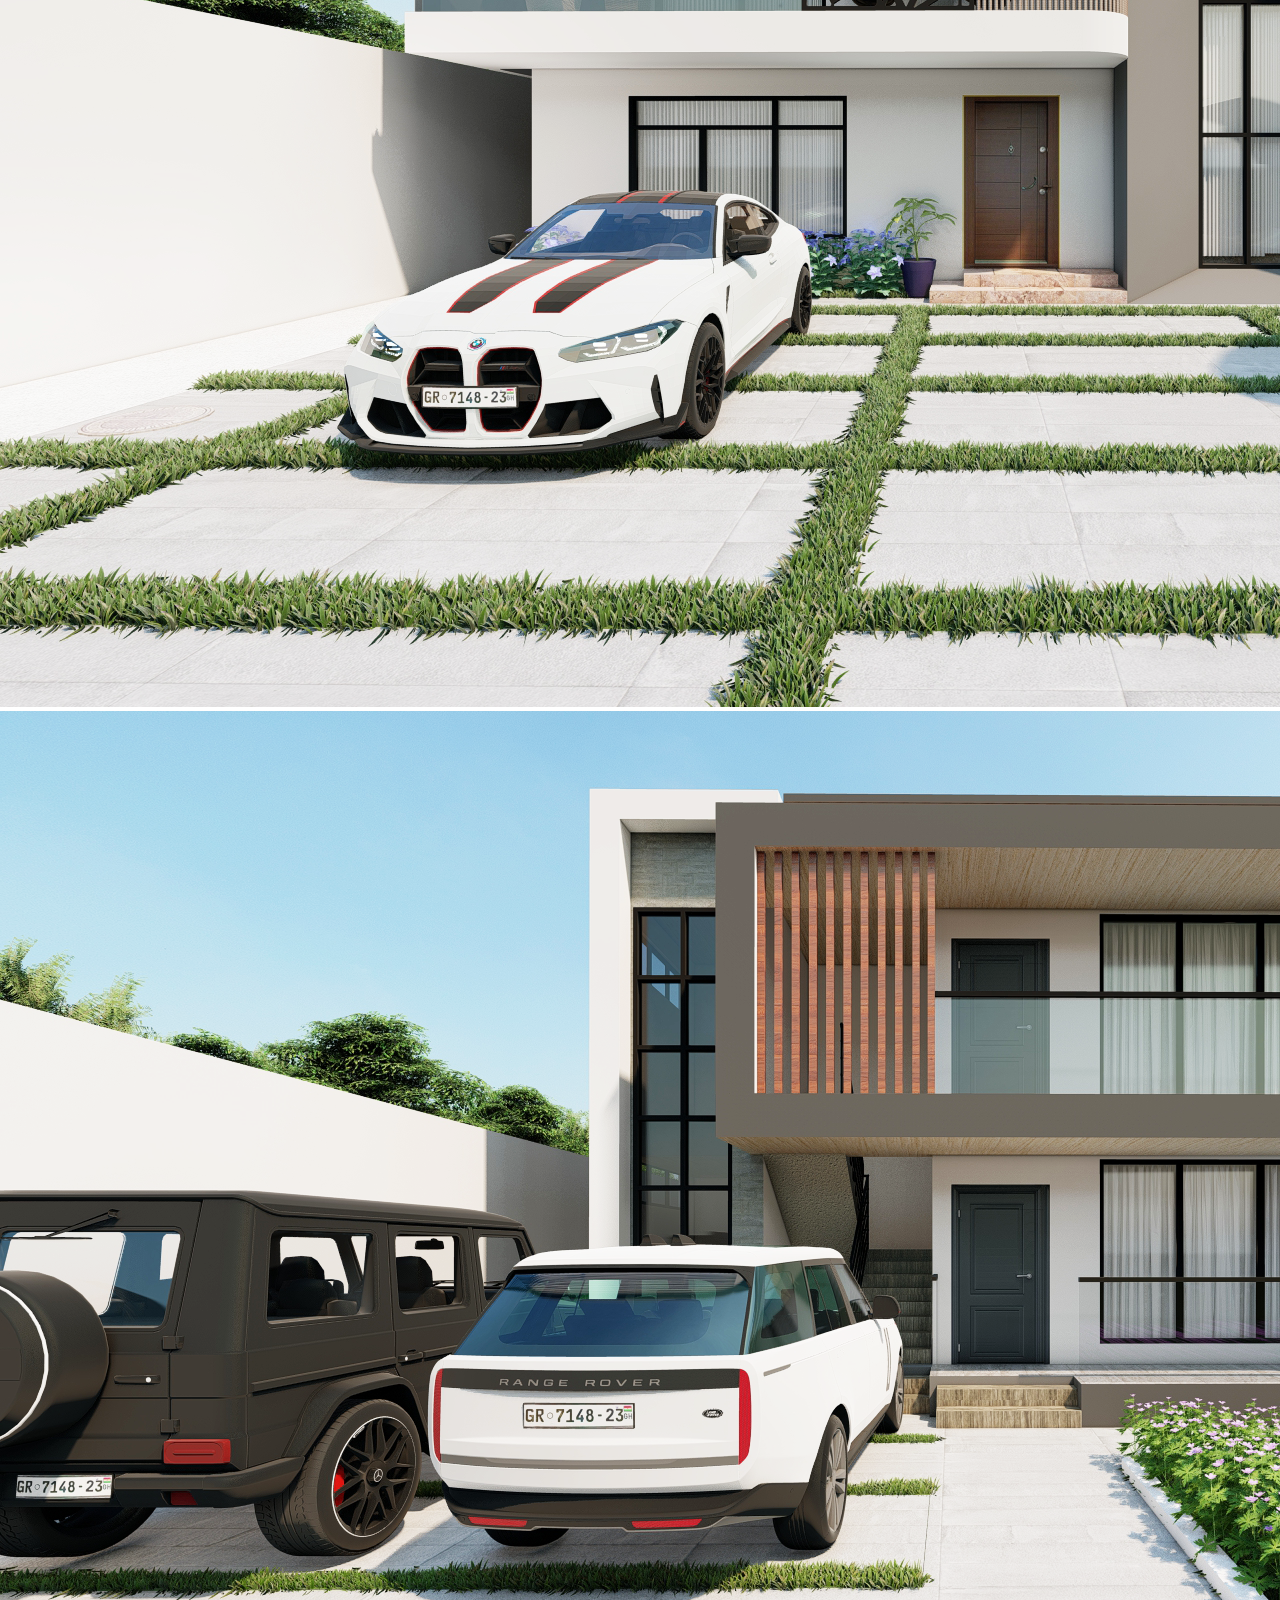
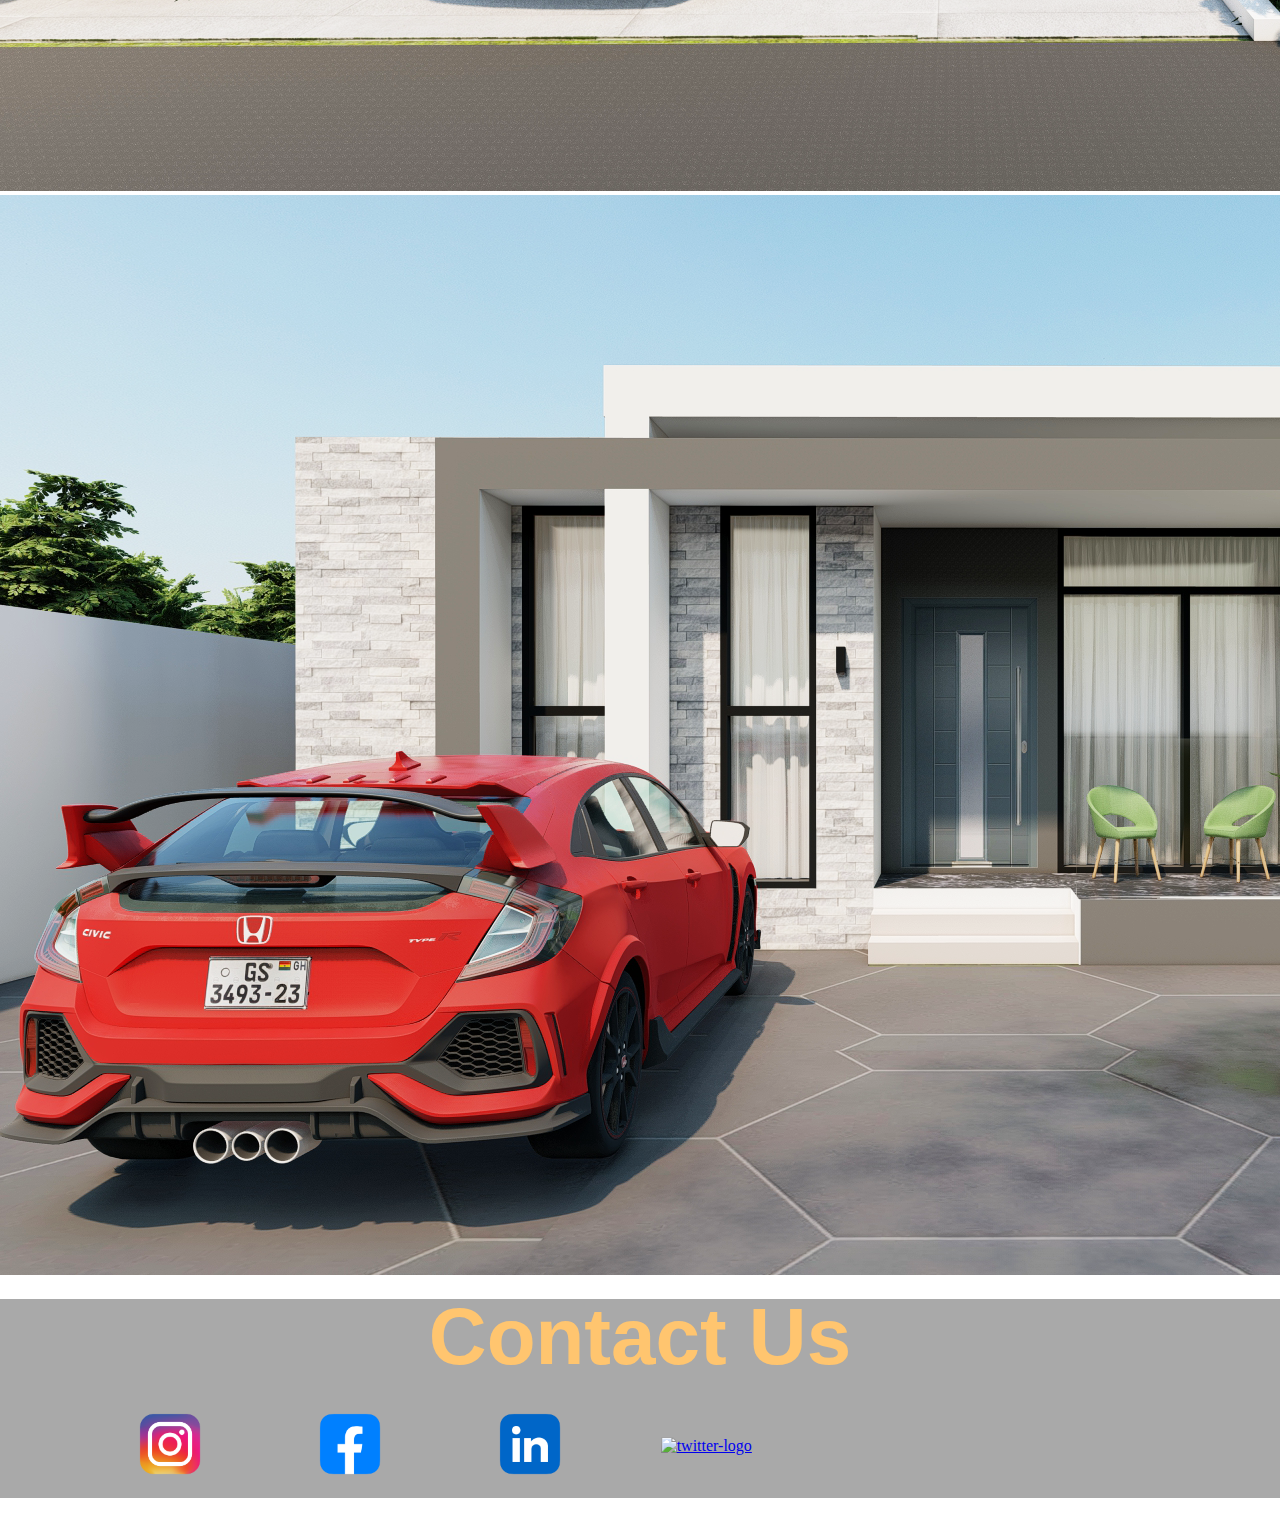
==== commit 11abce34: "redesigning image carousel. div created with sub divs and image urls" ====
--- a/Luxnovatehome.html
+++ b/Luxnovatehome.html
@@ -54,76 +54,71 @@
                         </div>
                         </div>
                     </div>
-                    <section class="ccontainer">
-                        <div class="slider-wrapper">
-                            <h2 id="serviceheader"> Our Services</h2>
+            
+
+
+                        
+                        <h2 id="serviceheader"> Our Services</h2>
                         <p>We provide Construction, Architecture and Renovation services 
                             to our clients</p>
                             <p>Our skilled team is ready to make you dreams a reality!</p>
-                            <div class="slider">
-                                <img src="images/04-Recovered.png" alt="" id="slide-1">
-                                <img src="images/3 bedroom 001.png" alt=""id="slide-2">
-                                <img src="images/4.jpg" alt="" id="slide-3">
-                                <img src="images/crest court new final.png" alt="" id="slide-4">
-                                <img src="images/elohim enclave.png" alt="" id="slide-5">
-                                <img src="images/final 5.png" alt="" id="slide-6">
-                                <img src="images/FINAL.png" alt="" id="slide-7">
-                                <img src="images/light haven.png" alt="" id="slide-8">
+
+                            <div class="slidershow-container">
+                                <div class="Myslides fade">
+                                    <div class="numbertext">1 / 8</div>
+                                    <img src="images/04-Recovered.png" alt="" style="width: 100%;">
+                                    <div class="text">Caption Text</div>
+                                </div>
+                                <div class="Myslides fade">
+                                    <div class="numbertext">2 / 8</div>
+                                    <img src="images/3 bedroom 001.png" alt="" style="width: 100%;">
+                                </div>
+                                <div class="Myslides fade">
+                                    <div class="numbertext">3 / 8</div>
+                                    <img src="images/4.jpg" alt="" style="width: 100%;">
+                                </div>
+                                <div class="Myslides fade">
+                                    <div class="numbertext">4 / 8</div>
+                                    <img src="images/crest court new final.png" alt="" id="slide-4">
+                                </div>
+                                <div class="Myslides fade">
+                                    <div class="numbertext">5 / 8</div>
+                                    <img src="images/elohim enclave.png" alt="" id="slide-5">
+                                </div>  
+                                 <div class="Myslides">
+                                    <div class="numbertext">6 /8</div>
+                                    <img src="images/final 5.png" alt="" id="slide-6">
+                                 </div>   
+                                    
+                                    <img src="images/FINAL.png" alt="" id="slide-7">
+                                    <img src="images/light haven.png" alt="" id="slide-8">
+                                
                             </div>
-                            <div class="slider-nav">
-                                <a href="#slide-1"></a>
-                                <a href="#slide-2"></a>
-                                <a href="#slide-3"></a>
-                                <a href="#slide-4"></a>
-                                <a href="#slide-5"></a>
-                                <a href="#slide-6"></a>
-                                <a href="#slide-7"></a>
-                                <a href="#slide-8"></a>
-                            </div>
-                        </div>
-                    </section>
-                    <footer>
-
+                
+                    <footer style="padding-top: 0;">
                         <div id="contactus">
                             <h2 class="contactheader">Contact Us</h2>
+                            
                 
                                 <ul class="imglist">
                                     <li> 
-                                    <a href="https://www.instagram.com/luxnovategroup/"><img src="images/vecteezy_instagram-logo-png-instagram-icon-transparent_18930415.png" alt="ig-logo" width="150px" height="150px"></a>
+                                    <a href="https://www.instagram.com/luxnovategroup/"><img src="images/vecteezy_instagram-logo-png-instagram-icon-transparent_18930415.png" alt="ig-logo" width="100px" height="100px"></a>
                                     </li>
                                 <li> 
-                                    <a href="https://www.facebook.com/KevinAdoniBettinni"><img src="images/vecteezy_facebook-logo-png-facebook-icon-transparent-png_18930698.png" alt="fb-logo" width="150px" height="150px"></a>
+                                    <a href="https://www.facebook.com/KevinAdoniBettinni"><img src="images/vecteezy_facebook-logo-png-facebook-icon-transparent-png_18930698.png" alt="fb-logo" width="100px" height="100px"></a>
                                 </li>
     
-                                <li> <a href="https://www.linkedin.com/company/luxnovate/"><img src="images/vecteezy_linkedin-logo-png-linkedin-icon-transparent-png_18930587.png" alt="linkedin-logo" width="150px" height="150px"></a>
+                                <li> <a href="https://www.linkedin.com/company/luxnovate/"><img src="images/vecteezy_linkedin-logo-png-linkedin-icon-transparent-png_18930587.png" alt="linkedin-logo" width="100px" height="100px"></a>
                                 </li>
                                 <li>
-                                    <a href="https://x.com/Luxnovate"><img src="images/vecteezy_twitter-brand-new-logo-3-d-with-new-x-shaped-graphic-of-the_27395710.png" alt="twitter-logo" width="100px" height="100px"></a>
+                                    <a href="https://x.com/Luxnovate"><img src="images/vecteezy_twitter-brand-new-logo-3-d-with-new-x-shaped-graphic-of-the_27395710.png" alt="twitter-logo" width="90px" height="90px"></a>
                                 </li>
                                 </ul>
     
     
-                            </div>
-                            
                         </div>
-
-
-
-
                     </footer>
-                    
-                        
                 
-
-
-
-
-
-
-
-
-
-
 
 
 
@@ -139,6 +134,6 @@
 
        
         
-        <script src="" async defer></script>
+        <script src="slider.js" async defer></script>
     </body>
 </html>--- a/lux-styling.css
+++ b/lux-styling.css
@@ -9,7 +9,8 @@
 
 body {
 
-    width: 100%;
+    width: auto;
+    margin: 0;
 
 
     
@@ -31,11 +32,12 @@
 .navdiv{
     display: flex;
     flex-direction: row;
+    justify-content: center;
 }
 ul{
     padding-right: 25%;
     list-style-type: none;
-    width: 75%;
+    width: 90%;
     display: flex;
     justify-content: space-evenly;
     align-items: center;
@@ -151,7 +153,9 @@
 
 
 
-#serviceheader h2 {
+#serviceheader {
+    padding-top: 25px;
+    margin-top: 0;
     justify-content: center;
     font-weight: bolder;
 }
@@ -211,32 +215,60 @@
     color: slategrey;
 }
 
+.contact-subhead {
+    display: inline;
+    margin-left: 40%;
+    margin-right: 38%;
+}
+#contactus {
+    background-color: grey;
+}
+
+.container{
+    position: absolute;
+    left: 50%;
+    top: 50%;
+    transform: translate(-50%, -50%);
+    width: 1000px;
+    height: 600px;
+    padding: 50px;
+    background-color: dimgrey;
+    box-shadow: 0 30px 50px #dbdbdbd;
+
+}
+
+.ccontainer {
+    padding: 2rem;
+}
+
+.slider-wrapper {
+    position: relative;
+    max-width: 85rem;
+    margin: 0 auto;
+}
+.slider{
+    display: flex;
+    aspect-ratio: 16 / 9;
+    overflow: auto;
+    scroll-snap-type: x mandatory;
+    scroll-behavior: smooth;
+    box-shadow: inset;
+    border-radius: 0.5rem;
+}
+.slider img {
+    flex: 1 0 100%;
+    scroll-snap-align: start;
+    object-fit: cover;
+}
+.slider-nav {
+    display: flex;
+    column-gap: 1rem;
+    position: absolute;
+    bottom: 1.25rem;
+    left: 50%;
+    transform: translateX(-50%);
+    z-index: 1;
+}
 #contactus {
     background-color: darkgray;
-    display: flex;
-    flex-direction: row;
-}
-
-#contactus h2 {
-    padding-top: 25px;
-    justify-content: center;
-    width: 50%;
-    height: 40%;
-    
-}
-#contactus li {
-    align-items: flex-end;
-}
-.contactheader {
-    flex-direction: column;
-    align-items: center;
-    font-family: 'Segoe UI', Tahoma, Geneva, Verdana, sans-serif;
-    color: rgb(255, 197, 111);
-}
-
-.imglist li{
-    
-    display: inherit;
-    justify-content: space-around;
-
-}
+}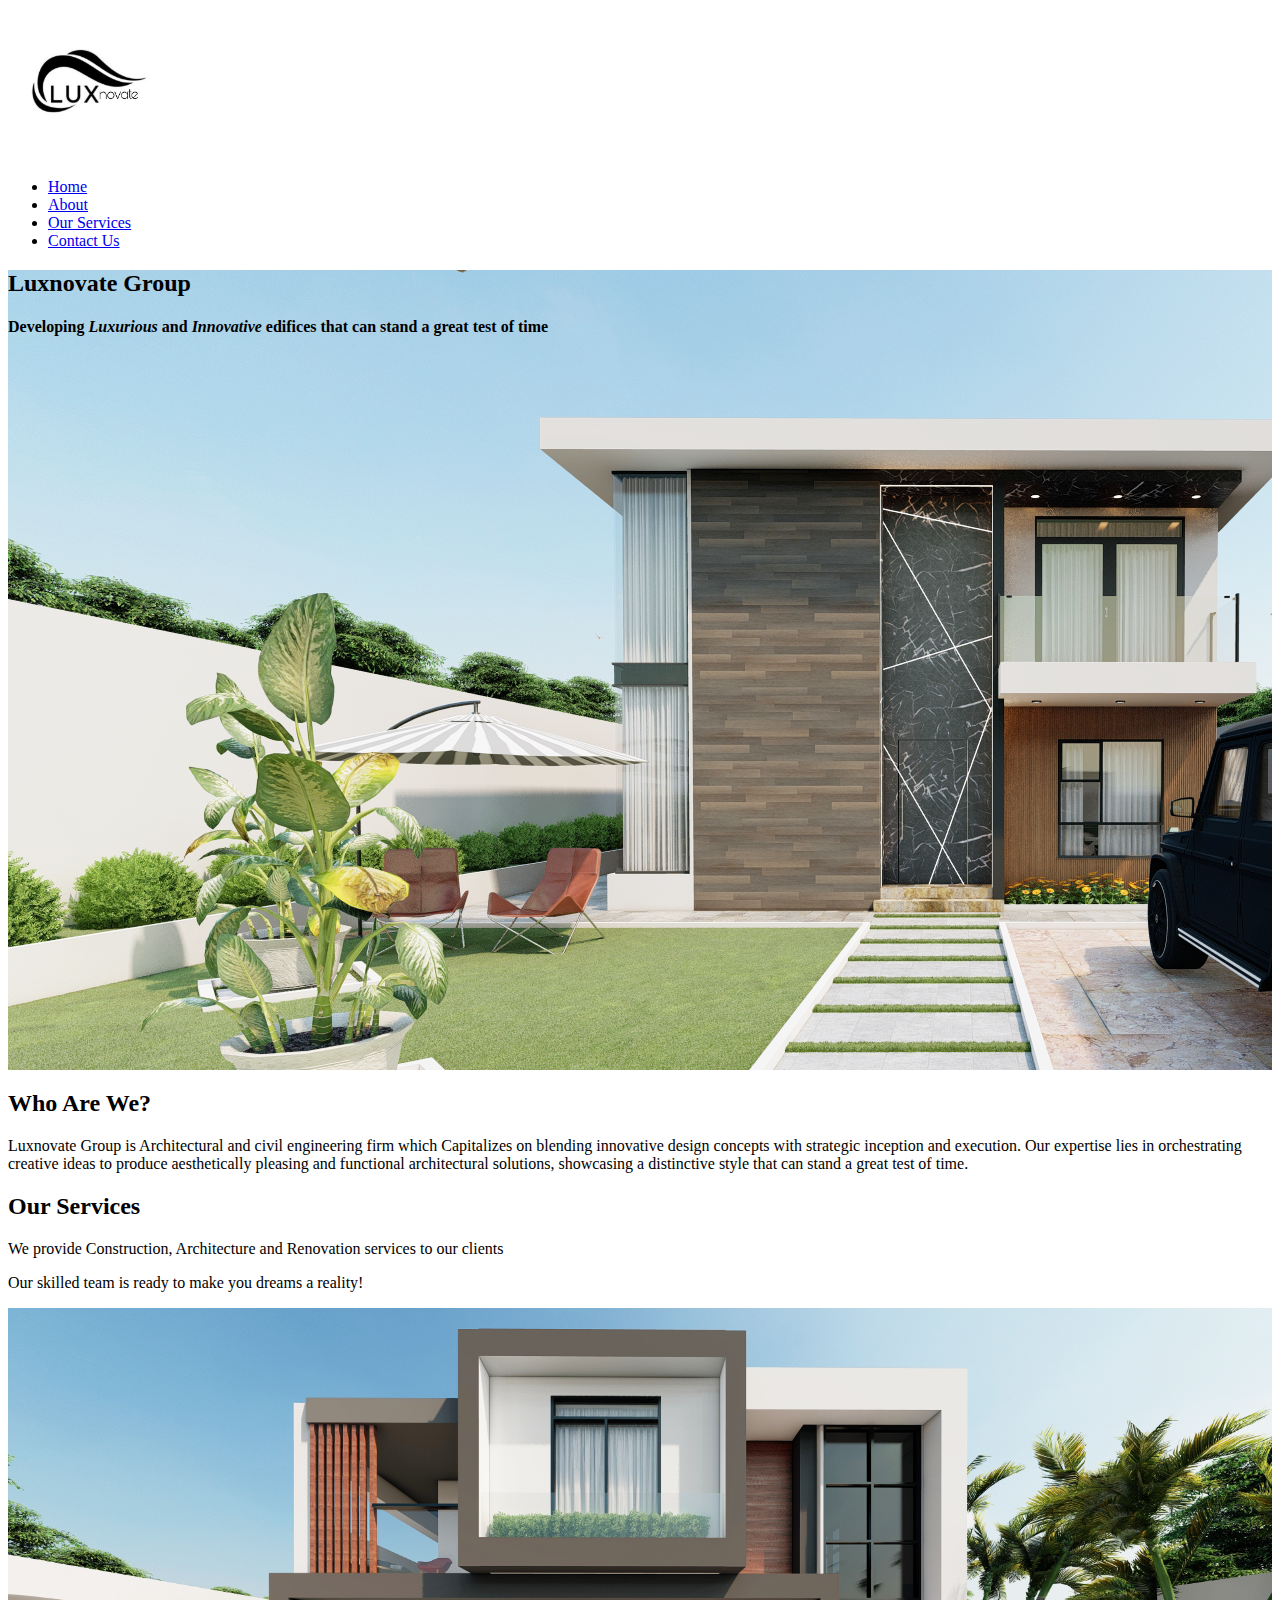
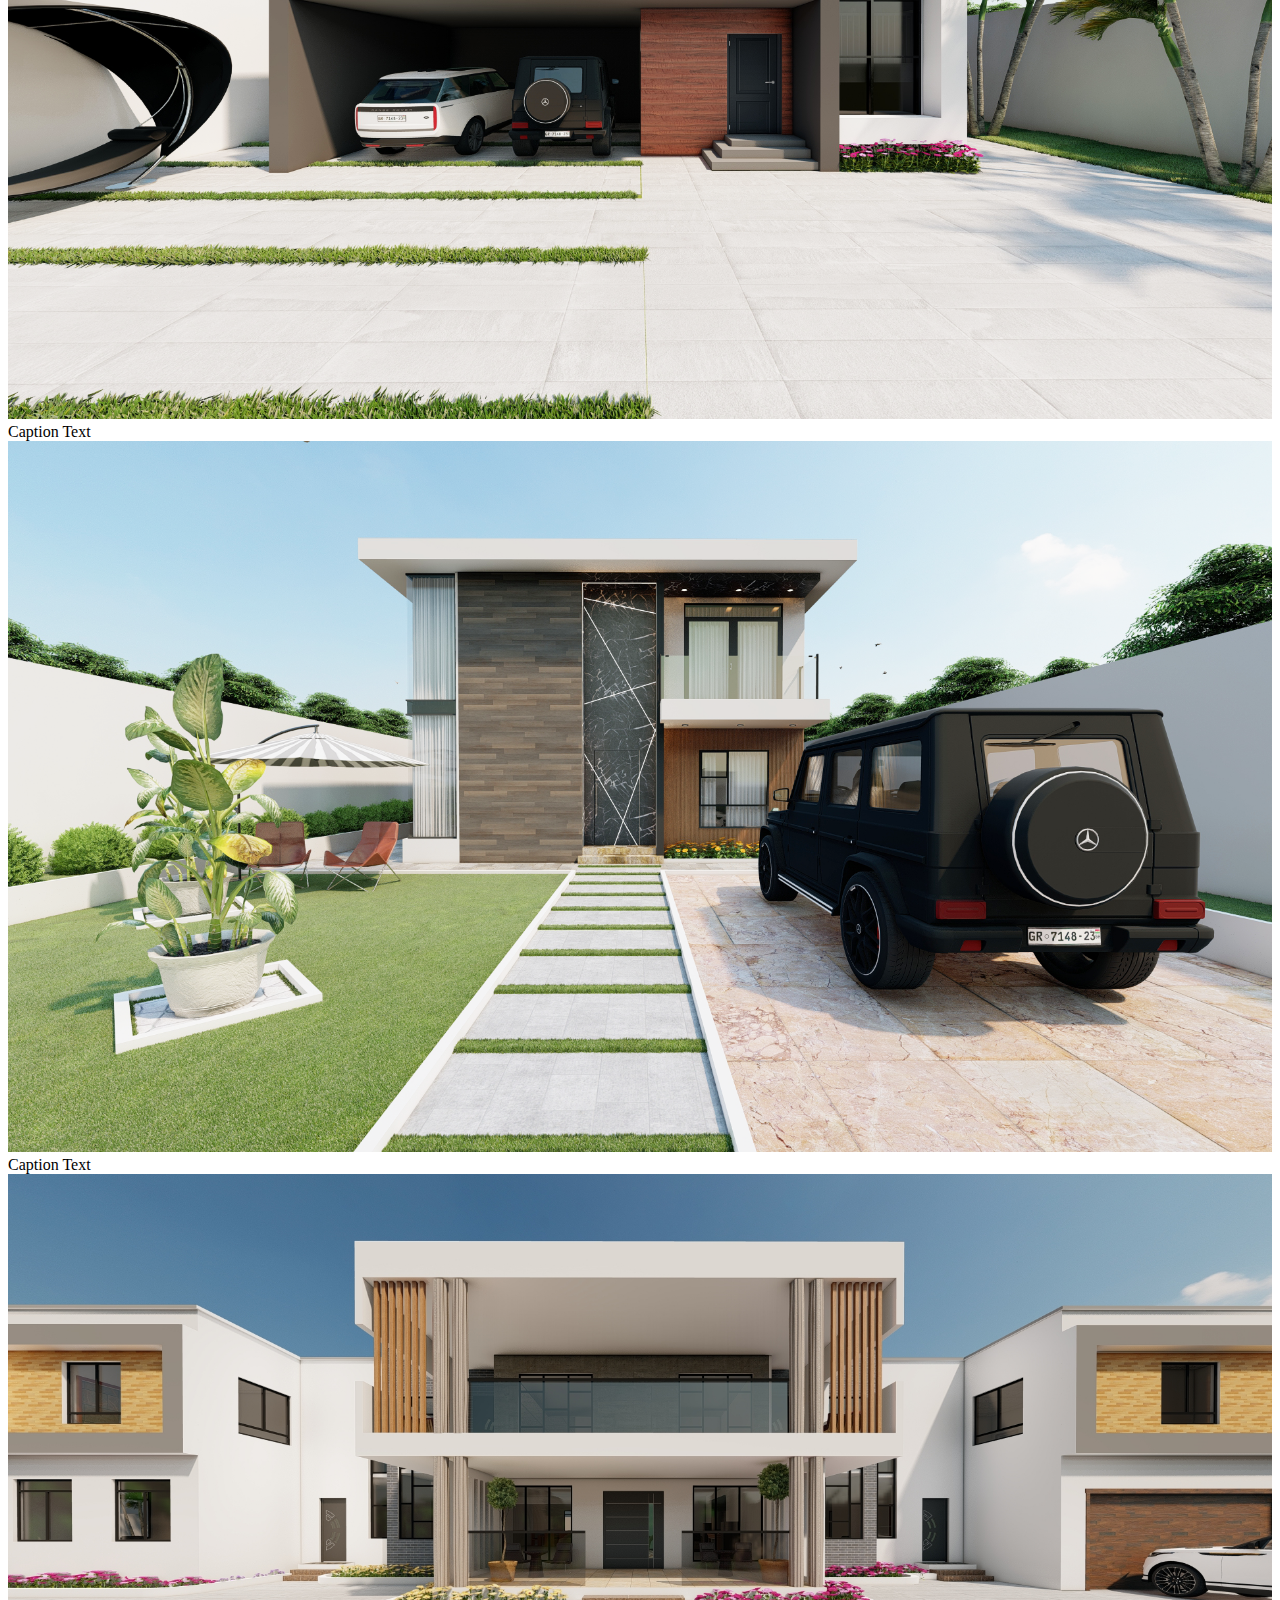
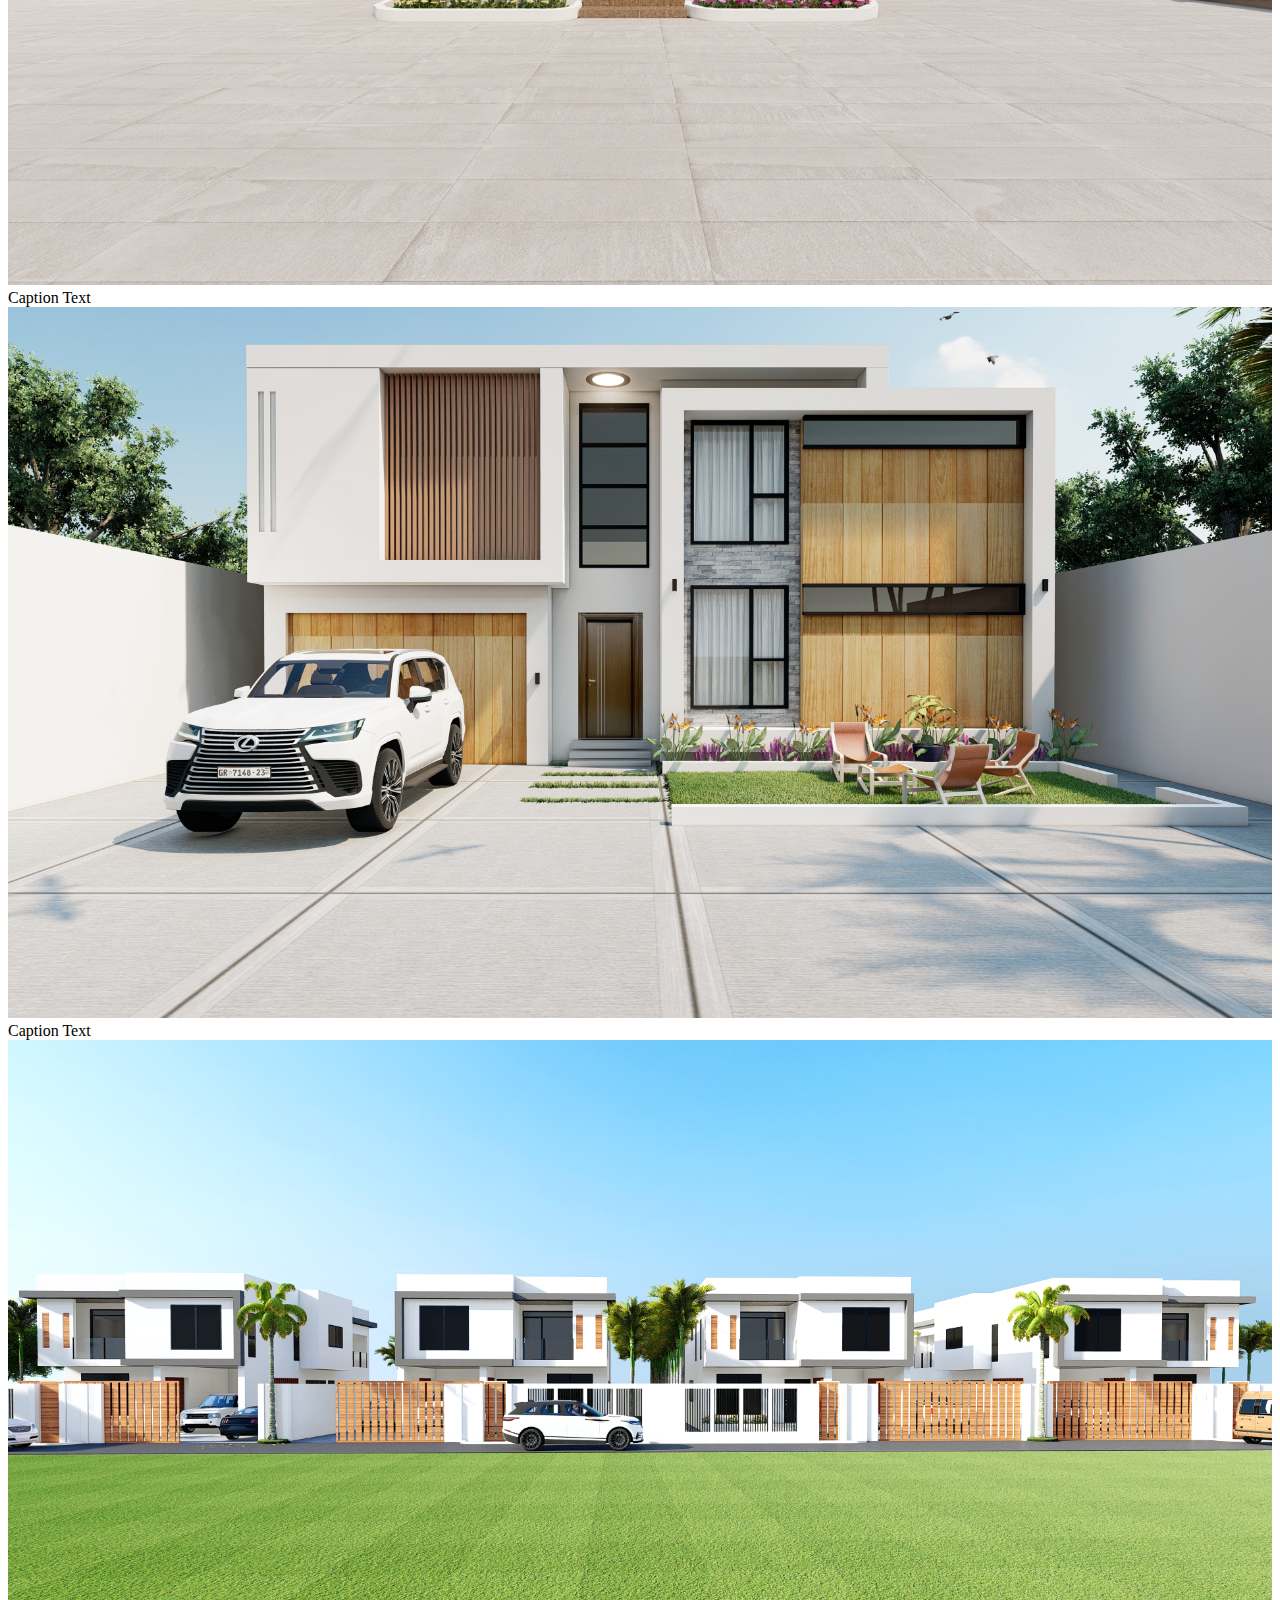
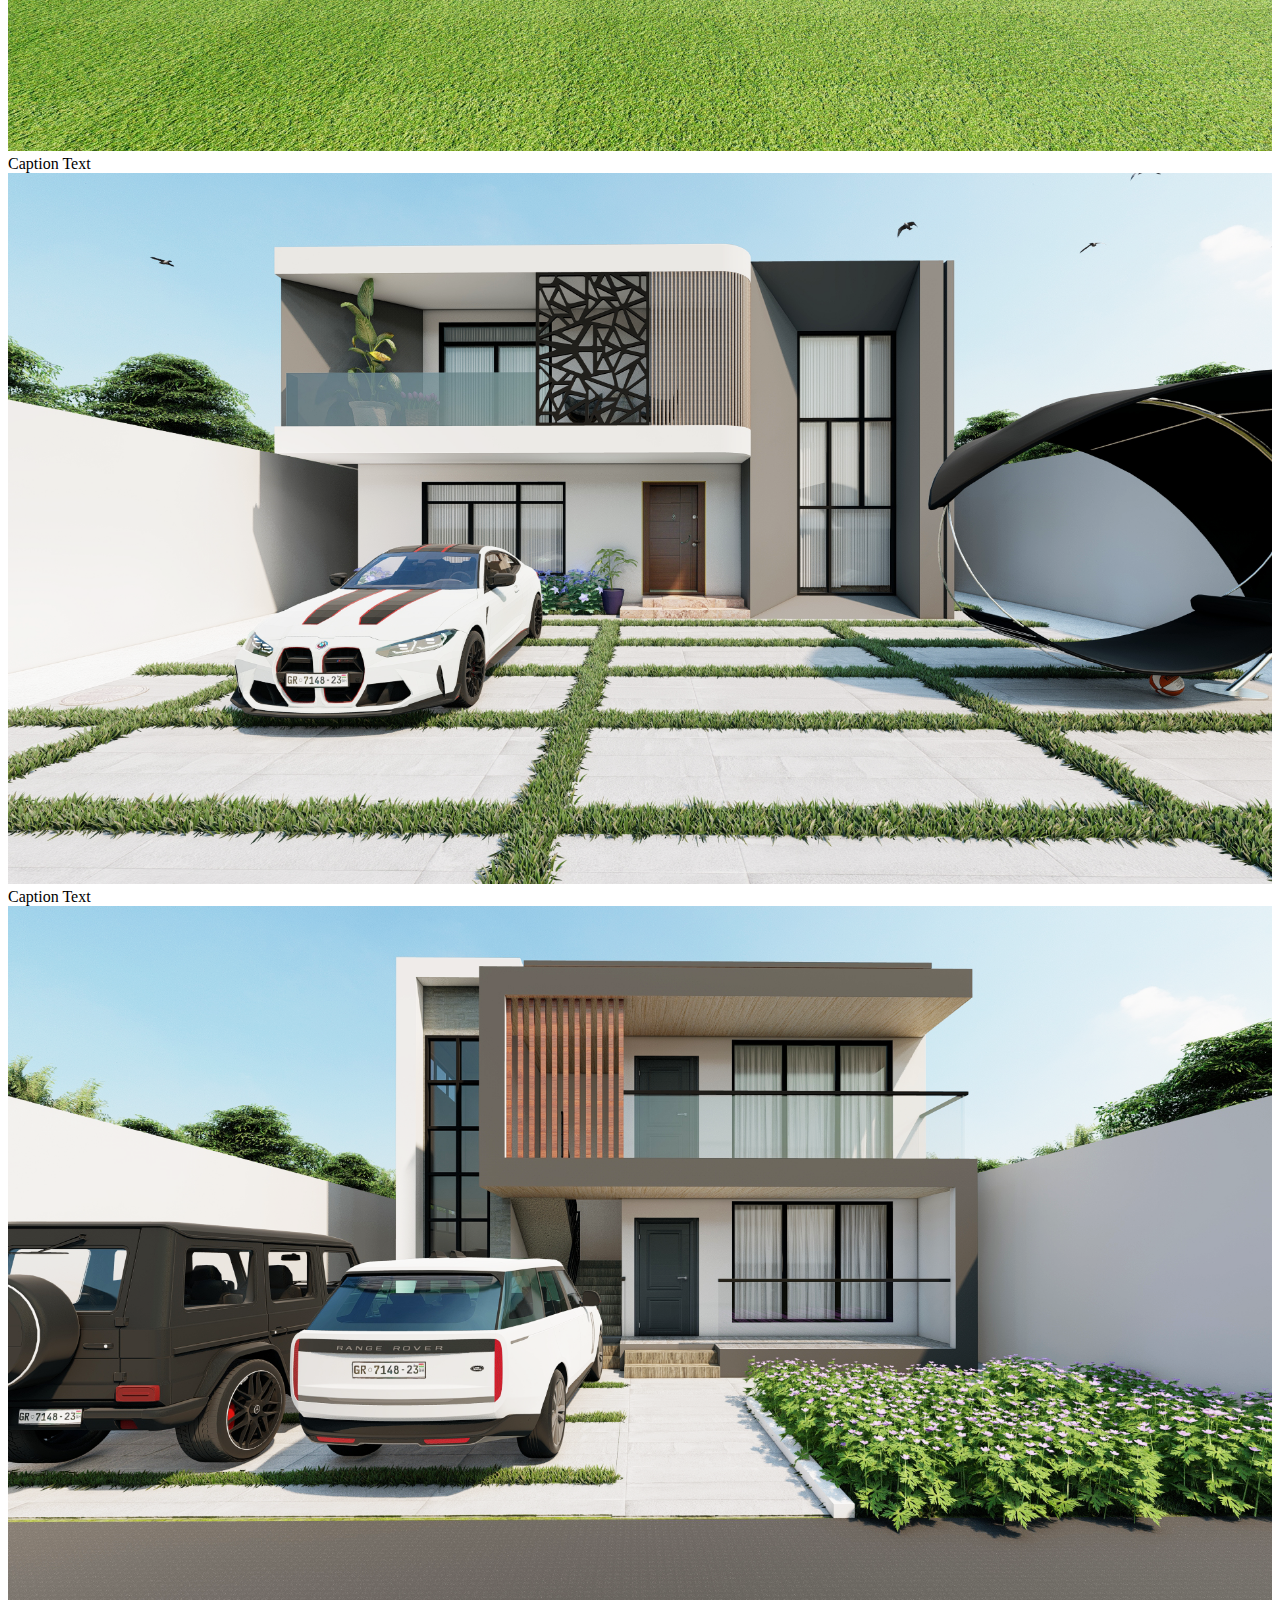
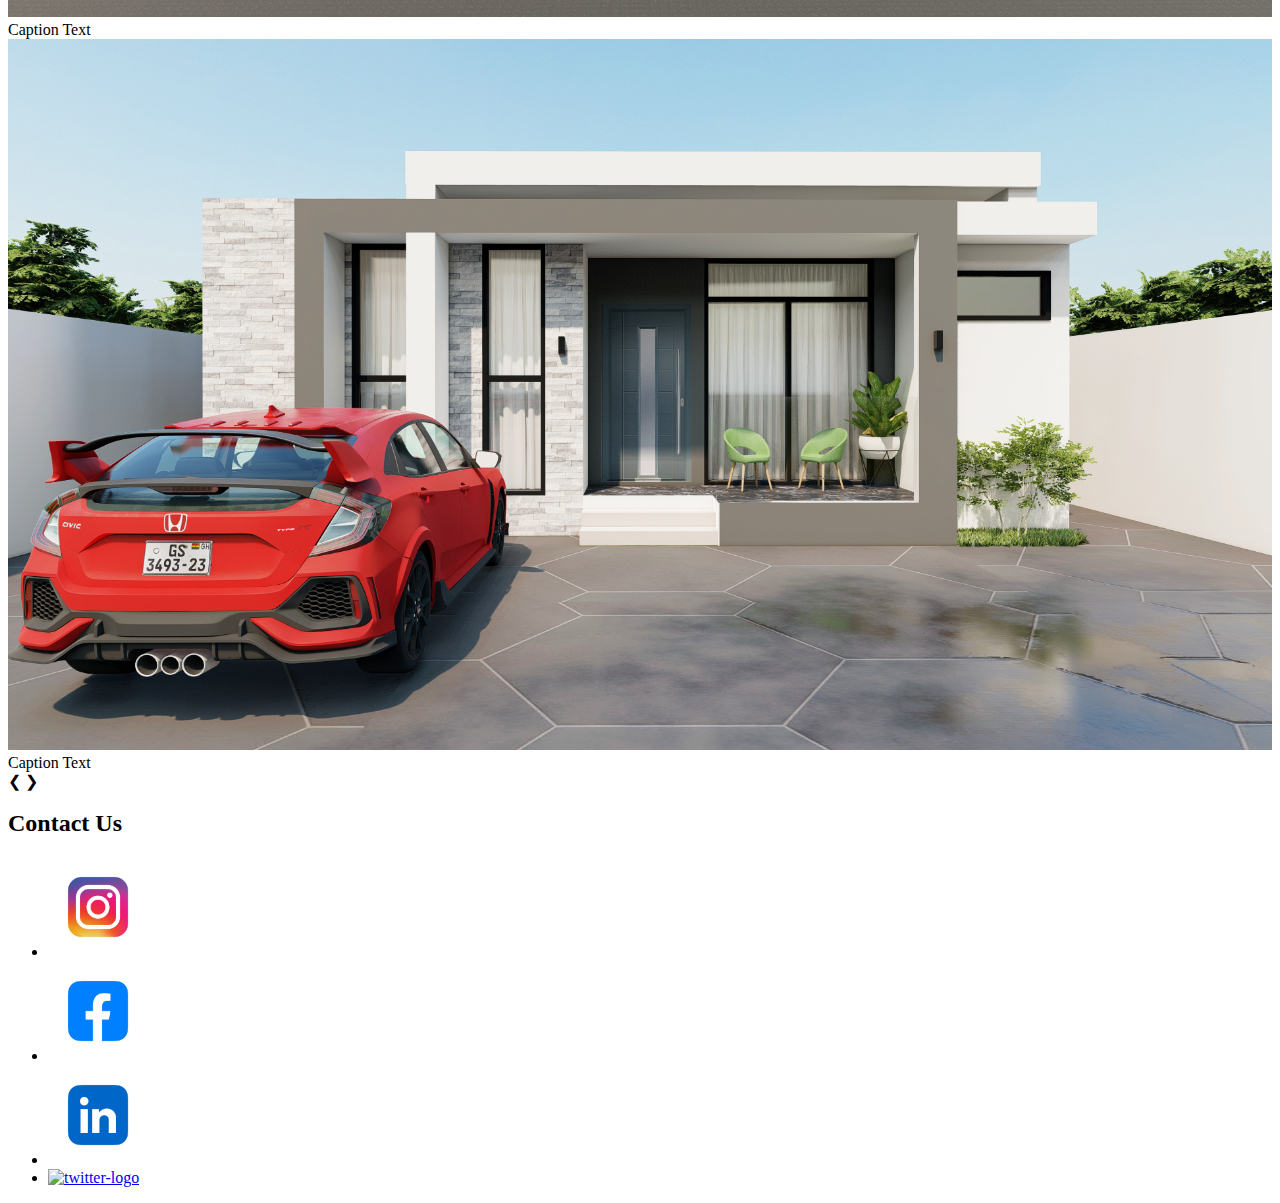
==== commit 8a5803bb: "imported bootstrap framework for styling" ====
--- a/Luxnovatehome.html
+++ b/Luxnovatehome.html
@@ -6,7 +6,9 @@
         <title>Luxnovate</title>
         <meta name="description" content="">
         <meta name="viewport" content="width=device-width, initial-scale=1">
-        <link rel="stylesheet" href="lux-styling.css">
+        <link href="https://cdn.jsdelivr.net/npm/bootstrap@5.1.3/dist/css/bootstrap.min.css" rel="stylesheet"
+         integrity="sha384-1BmE4kWBq78iYhFldvKuhfTAU6auU8tT94WrHftjDbrCEXSU1oBoqyl2QvZ6jIW3" crossorigin="anonymous">
+
     </head>
 
     <header>
@@ -27,8 +29,8 @@
         </div>       
     </header>
             <body>
+            <section style="background-image: url(images/3\ bedroom\ 001.png); width: auto; height: 800px;" class="">
 
-                <div class="backgroundimghead">
 
                     <div class="Intro-header">
                         <div class="borderstyle">
@@ -40,11 +42,10 @@
 
                     </div>
 
-
-                </div>
+            </section>
                 
                     
-                    <div class="about">
+                    <section class="about">
                         <div class="borderstyle2">
                         <h2 id="aboutheader">Who Are We?</h2>
                         <div class="aboutinfocontainer">
@@ -53,48 +54,60 @@
                             
                         </div>
                         </div>
-                    </div>
-            
-
-
-                        
+                    </section>
+                    <section class="services">
                         <h2 id="serviceheader"> Our Services</h2>
                         <p>We provide Construction, Architecture and Renovation services 
                             to our clients</p>
                             <p>Our skilled team is ready to make you dreams a reality!</p>
 
-                            <div class="slidershow-container">
-                                <div class="Myslides fade">
-                                    <div class="numbertext">1 / 8</div>
+                        <div class="slidershow-container">
+                                <div class="mySlides fade">
+    
                                     <img src="images/04-Recovered.png" alt="" style="width: 100%;">
                                     <div class="text">Caption Text</div>
                                 </div>
-                                <div class="Myslides fade">
-                                    <div class="numbertext">2 / 8</div>
+                                <div class="mySlides fade">
+                                    
                                     <img src="images/3 bedroom 001.png" alt="" style="width: 100%;">
+                                    <div class="text">Caption Text</div>
                                 </div>
-                                <div class="Myslides fade">
-                                    <div class="numbertext">3 / 8</div>
+                                <div class="mySlides fade">
+                                    
                                     <img src="images/4.jpg" alt="" style="width: 100%;">
+                                    <div class="text">Caption Text</div>
                                 </div>
-                                <div class="Myslides fade">
-                                    <div class="numbertext">4 / 8</div>
-                                    <img src="images/crest court new final.png" alt="" id="slide-4">
+                                <div class="mySlides fade">
+                                    
+                                    <img src="images/crest court new final.png" alt="" style= "width: 100%;">
+                                    <div class="text">Caption Text</div>
                                 </div>
-                                <div class="Myslides fade">
-                                    <div class="numbertext">5 / 8</div>
-                                    <img src="images/elohim enclave.png" alt="" id="slide-5">
+                                <div class="mySlides fade">
+                                    
+                                    <img src="images/elohim enclave.png" alt="" style= "width: 100%;">
+                                    <div class="text">Caption Text</div>
                                 </div>  
-                                 <div class="Myslides">
-                                    <div class="numbertext">6 /8</div>
-                                    <img src="images/final 5.png" alt="" id="slide-6">
+                                 <div class="mySlides fade">
+                                    
+                                    <img src="images/final 5.png" alt="" style= "width: 100%;">
+                                    <div class="text">Caption Text</div>
                                  </div>   
+                                <div class="mySlides fade">
                                     
-                                    <img src="images/FINAL.png" alt="" id="slide-7">
-                                    <img src="images/light haven.png" alt="" id="slide-8">
-                                
+                                    <img src="images/FINAL.png" alt="" style= "width: 100%;">
+                                    <div class="text">Caption Text</div>
+                                </div>
+                                <div class="mySlides">
+                                    
+                                    <img src="images/light haven.png" alt="" style= "width: 100%;">
+                                    <div class="text">Caption Text</div>
+                                </div>
+                                <a class="prev" onclick="plusSlides(-1)">&#10094;</a>
+                                <a class="next" onclick="plusSlides(1)">&#10095;</a>
+
+
                             </div>
-                
+                    </section>
                     <footer style="padding-top: 0;">
                         <div id="contactus">
                             <h2 class="contactheader">Contact Us</h2>
@@ -134,6 +147,7 @@
 
        
         
-        <script src="slider.js" async defer></script>
+            <script src="https://cdn.jsdelivr.net/npm/bootstrap@5.1.3/dist/js/bootstrap.bundle.min.js" 
+            integrity="sha384-ka7Sk0Gln4gmtz2MlQnikT1wXgYsOg+OMhuP+IlRH9sENBO0LRn5q+8nbTov4+1p" crossorigin="anonymous"></script>
     </body>
 </html>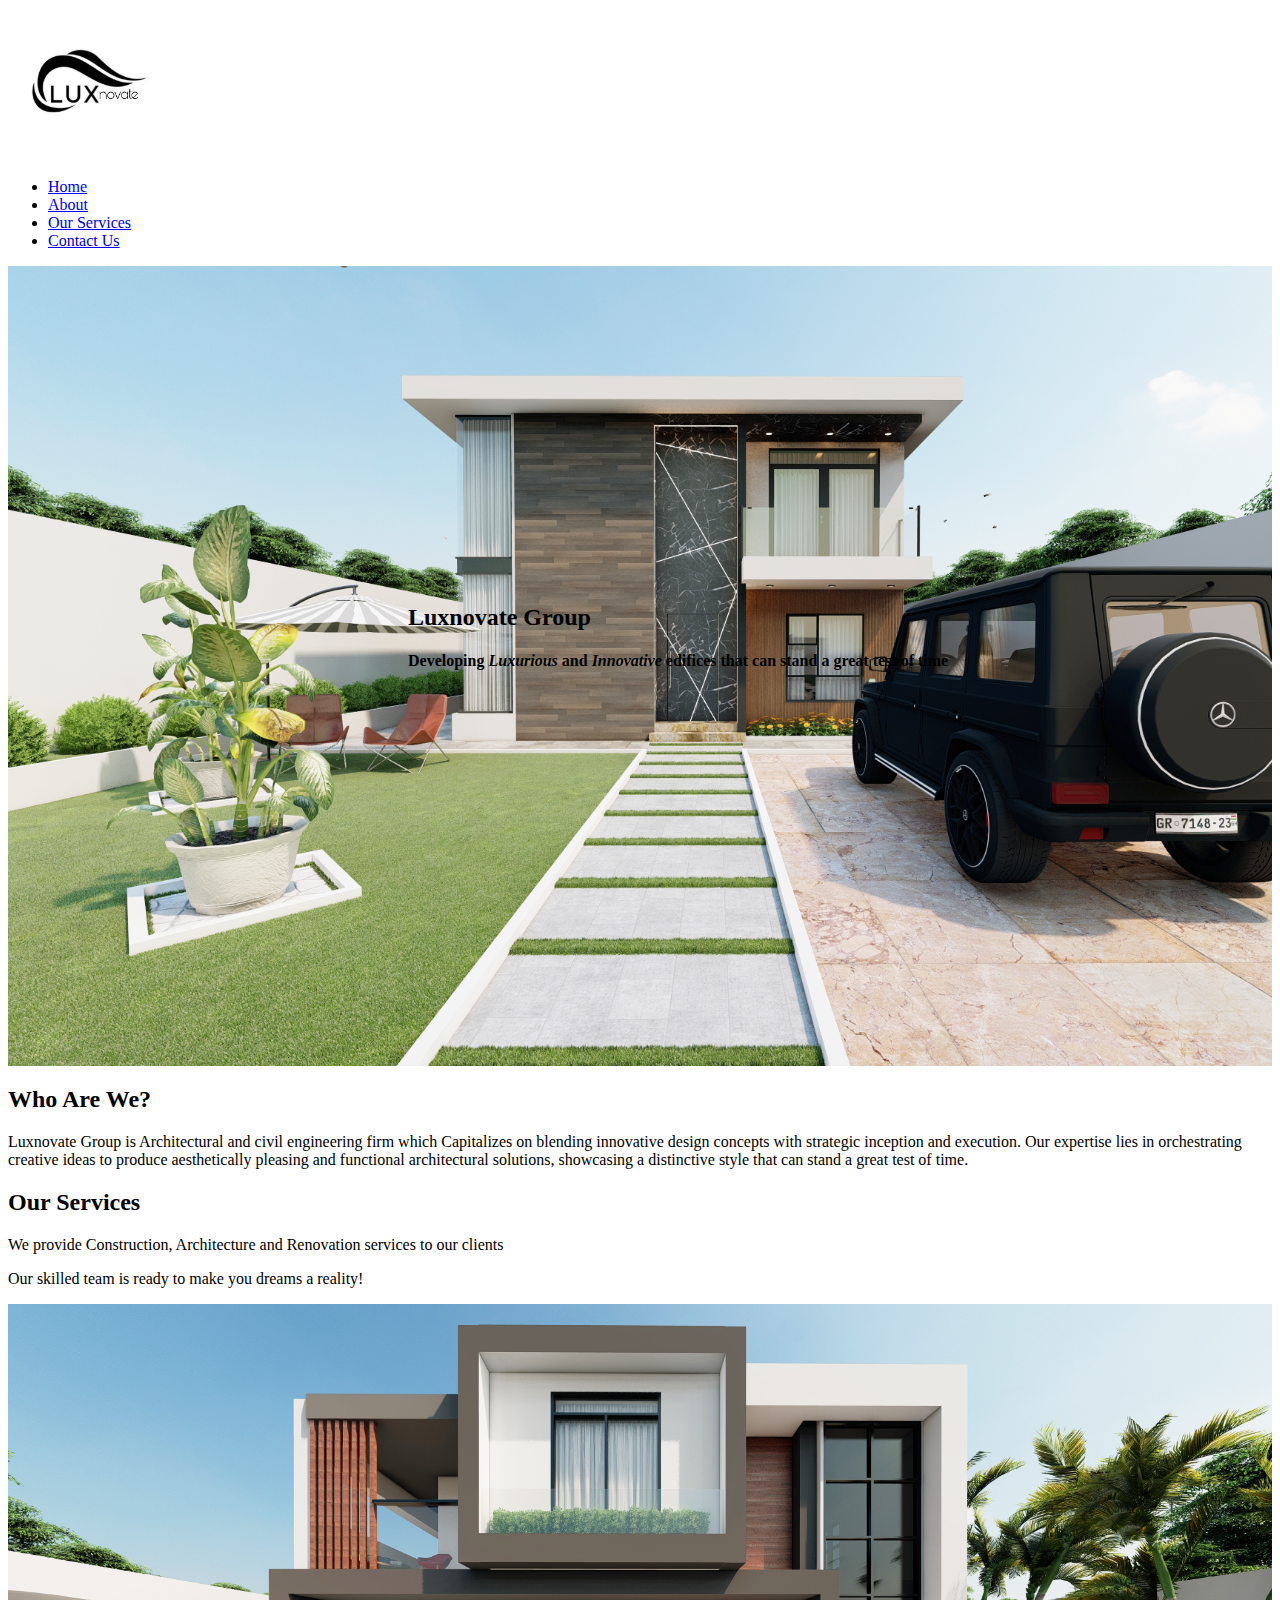
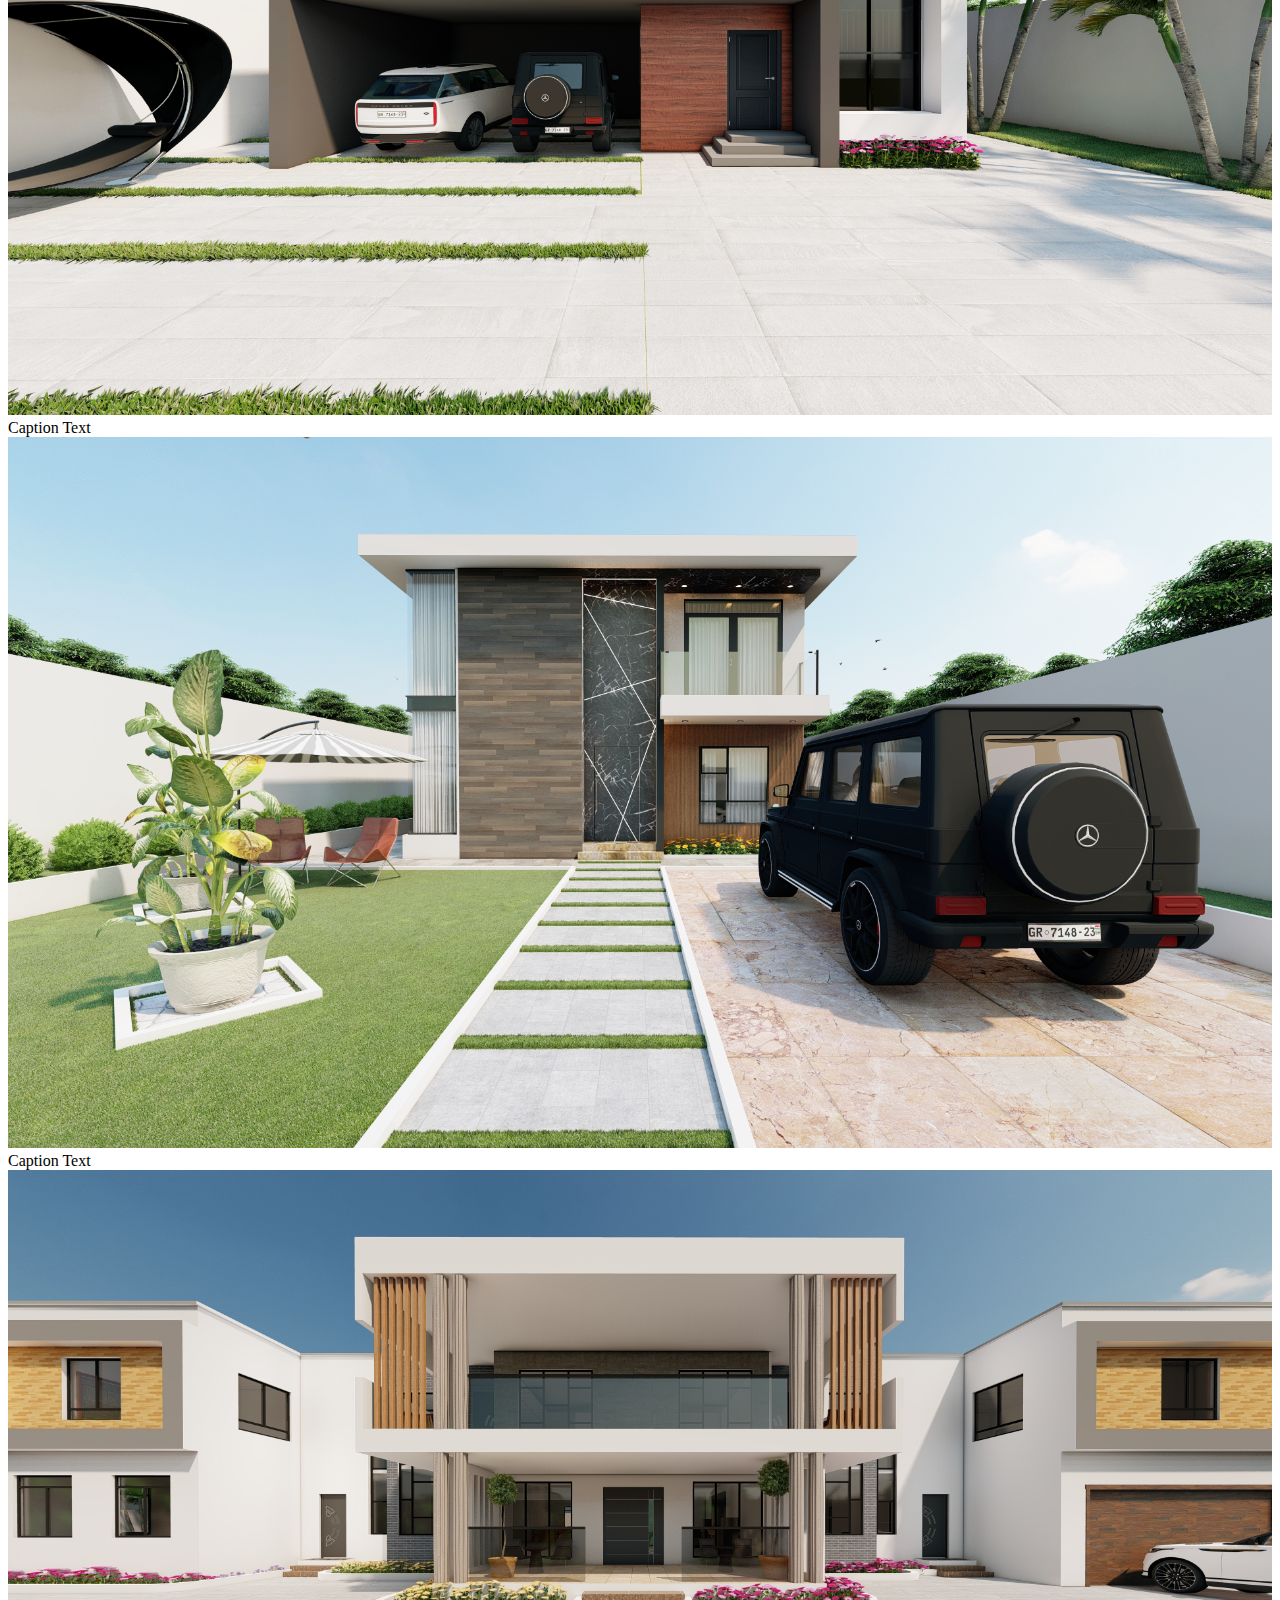
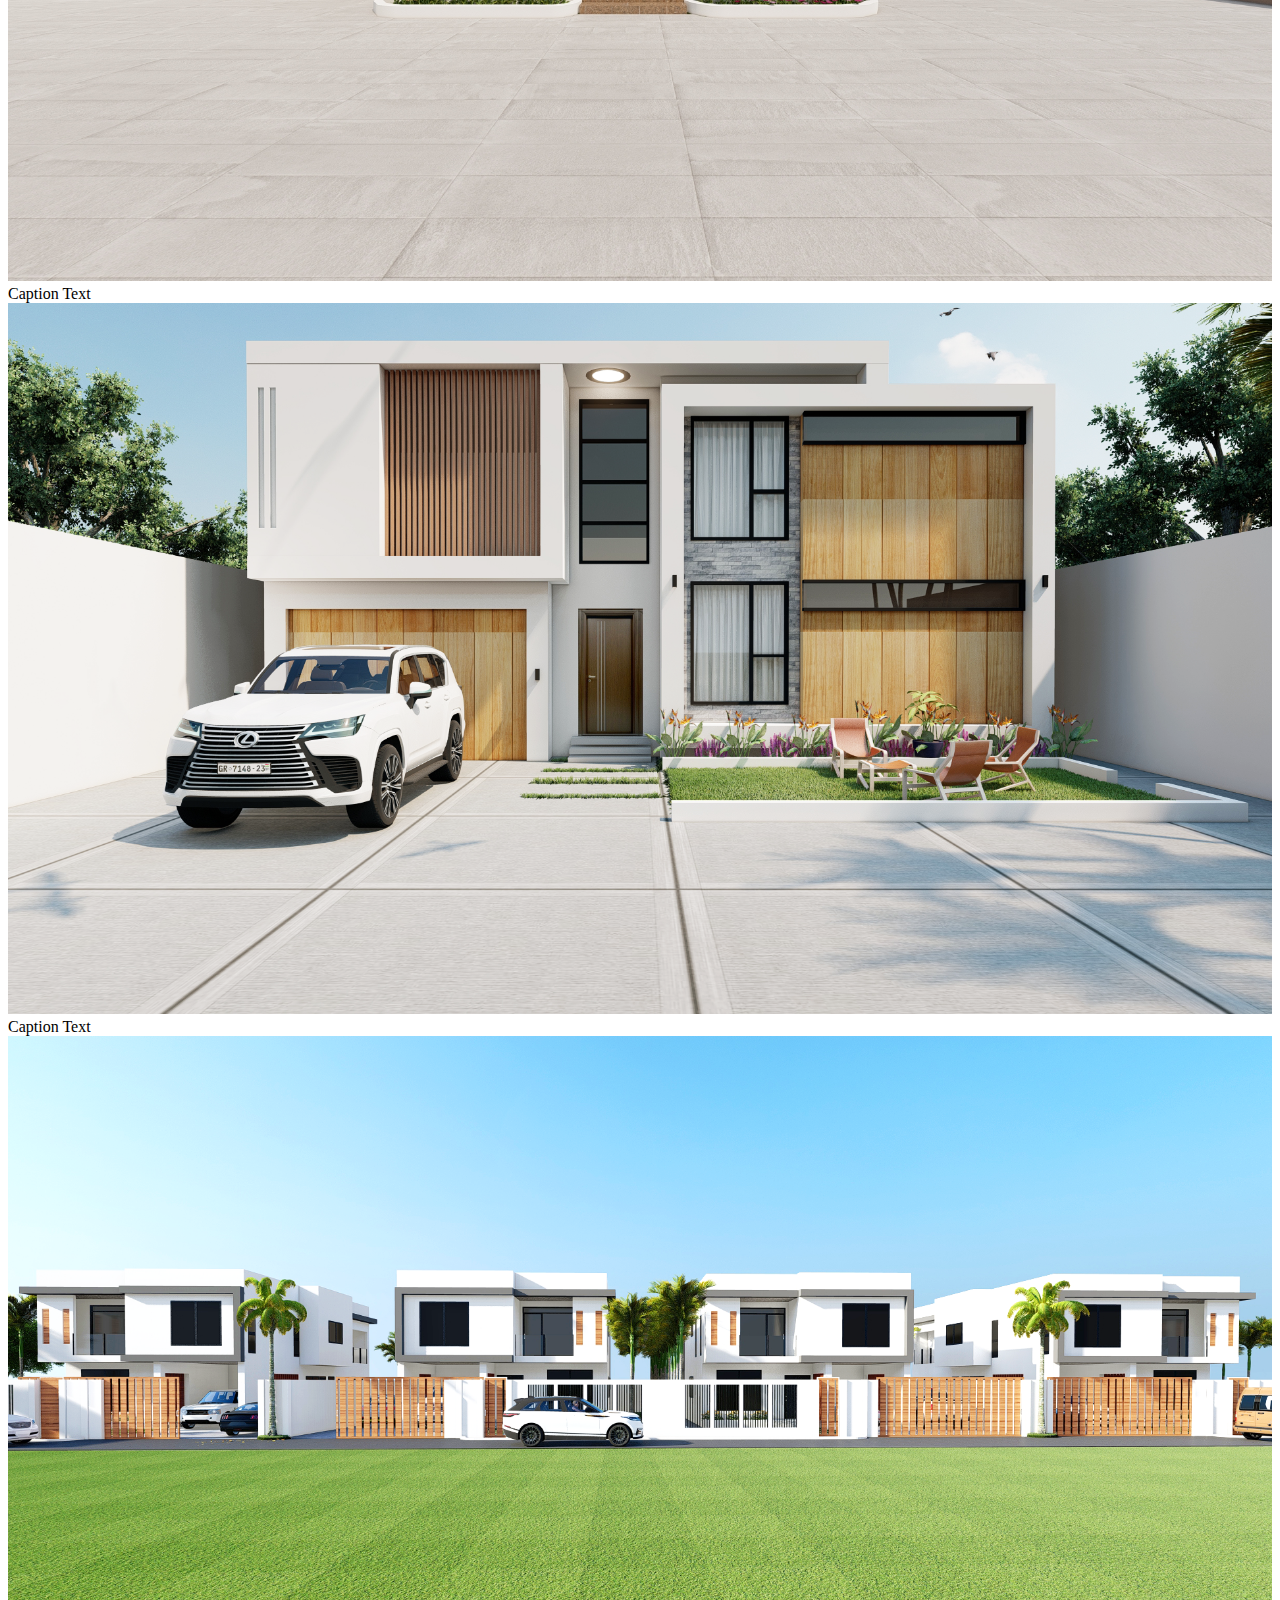
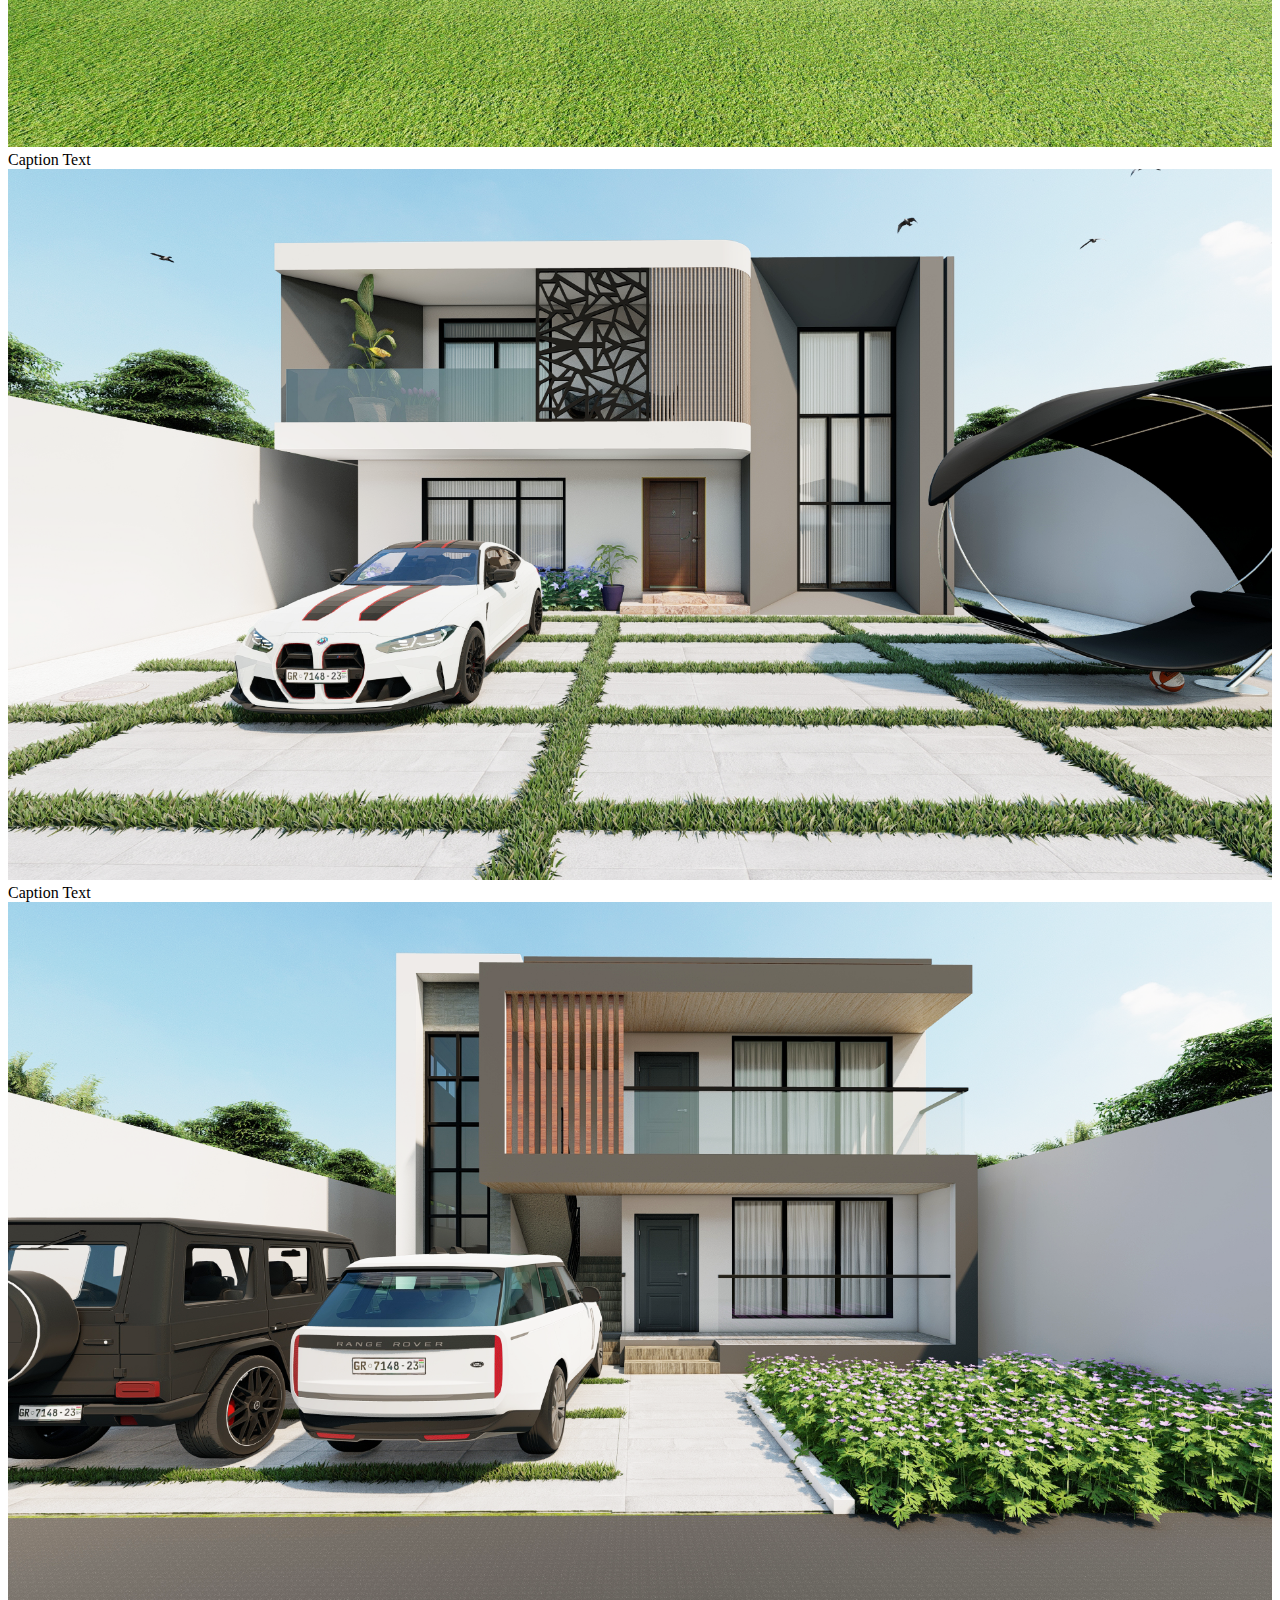
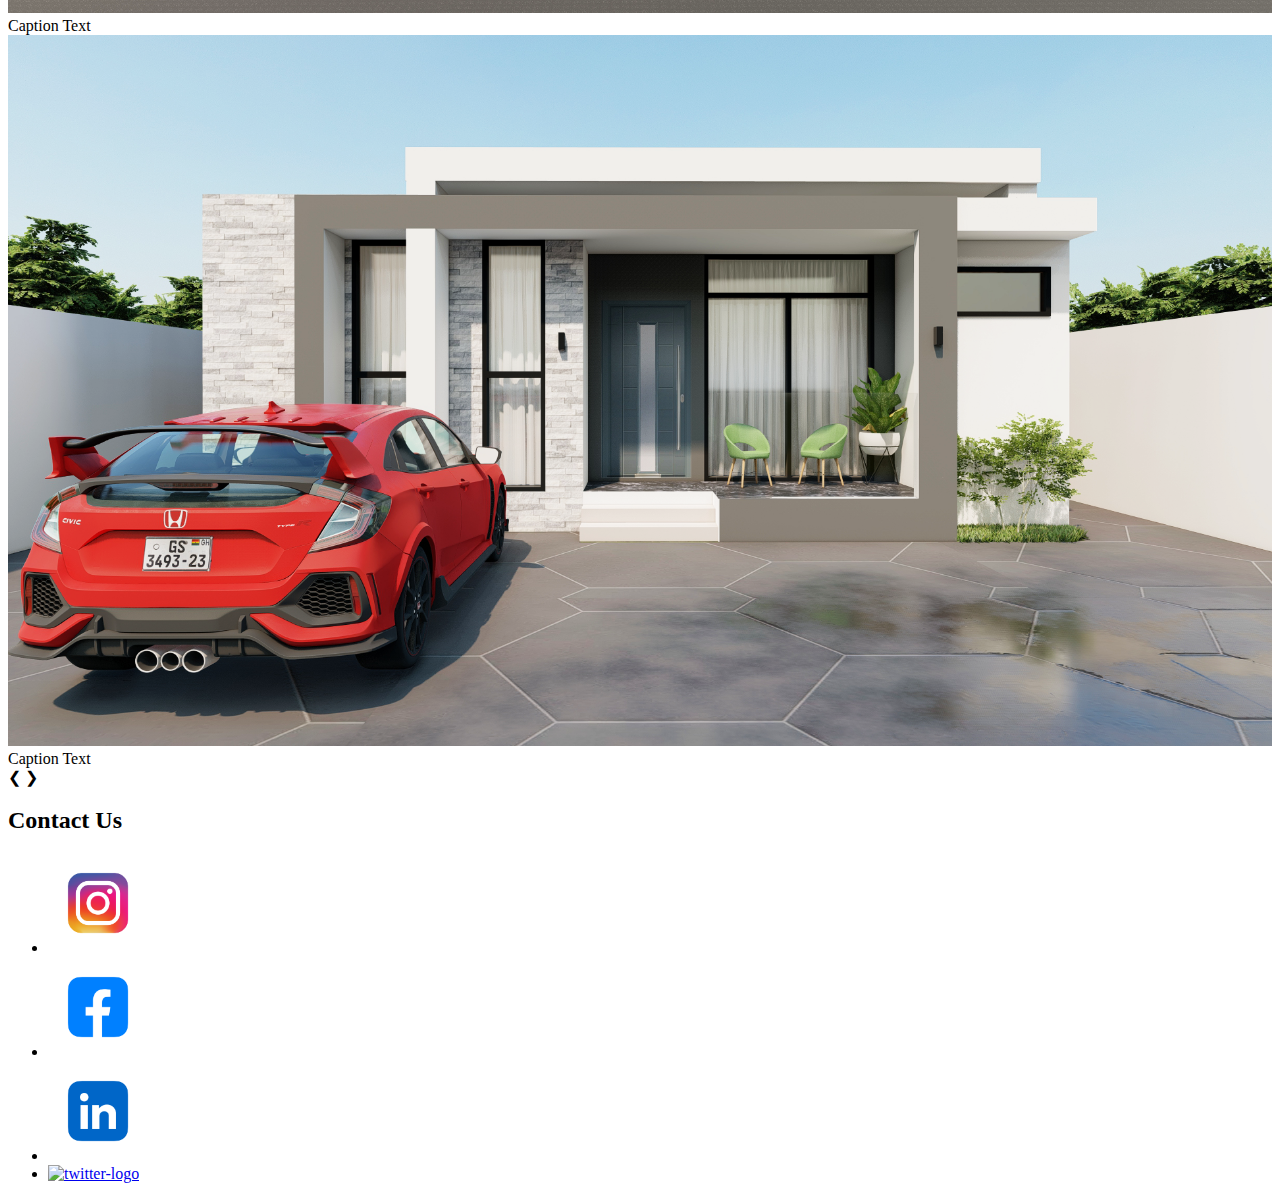
==== commit bfcab06a: "bootstrap styling added for initial section with opening header." ====
--- a/Luxnovatehome.html
+++ b/Luxnovatehome.html
@@ -29,18 +29,14 @@
         </div>       
     </header>
             <body>
-            <section style="background-image: url(images/3\ bedroom\ 001.png); width: auto; height: 800px;" class="">
+            <section style="background-image: url(images/3\ bedroom\ 001.png); width: auto; height: 800px; background-size: cover;">
+                <br>
 
-
-                    <div class="Intro-header">
-                        <div class="borderstyle">
-                        <h2>Luxnovate Group</h2>
-                        <h4>Developing <i>Luxurious</i> and <i>Innovative</i> edifices that can stand a great test of time</h4>
+                        <div style="width: max-content; margin-left: 25rem; margin-top: 20rem;" class="bg-secondary border border-2 rounded-start rounded-end px-lg-3 py-lg-3 text-center">
+                        <h2 class="text-black text-capitalize fw-normal fs-3">Luxnovate Group</h2>
+                        <h4 class="text-black fw-bold fst-italic fs-5">Developing <i>Luxurious</i> and <i>Innovative</i> edifices that can stand a great test of time</h4>
                         </div>
 
-
-
-                    </div>
 
             </section>
                 
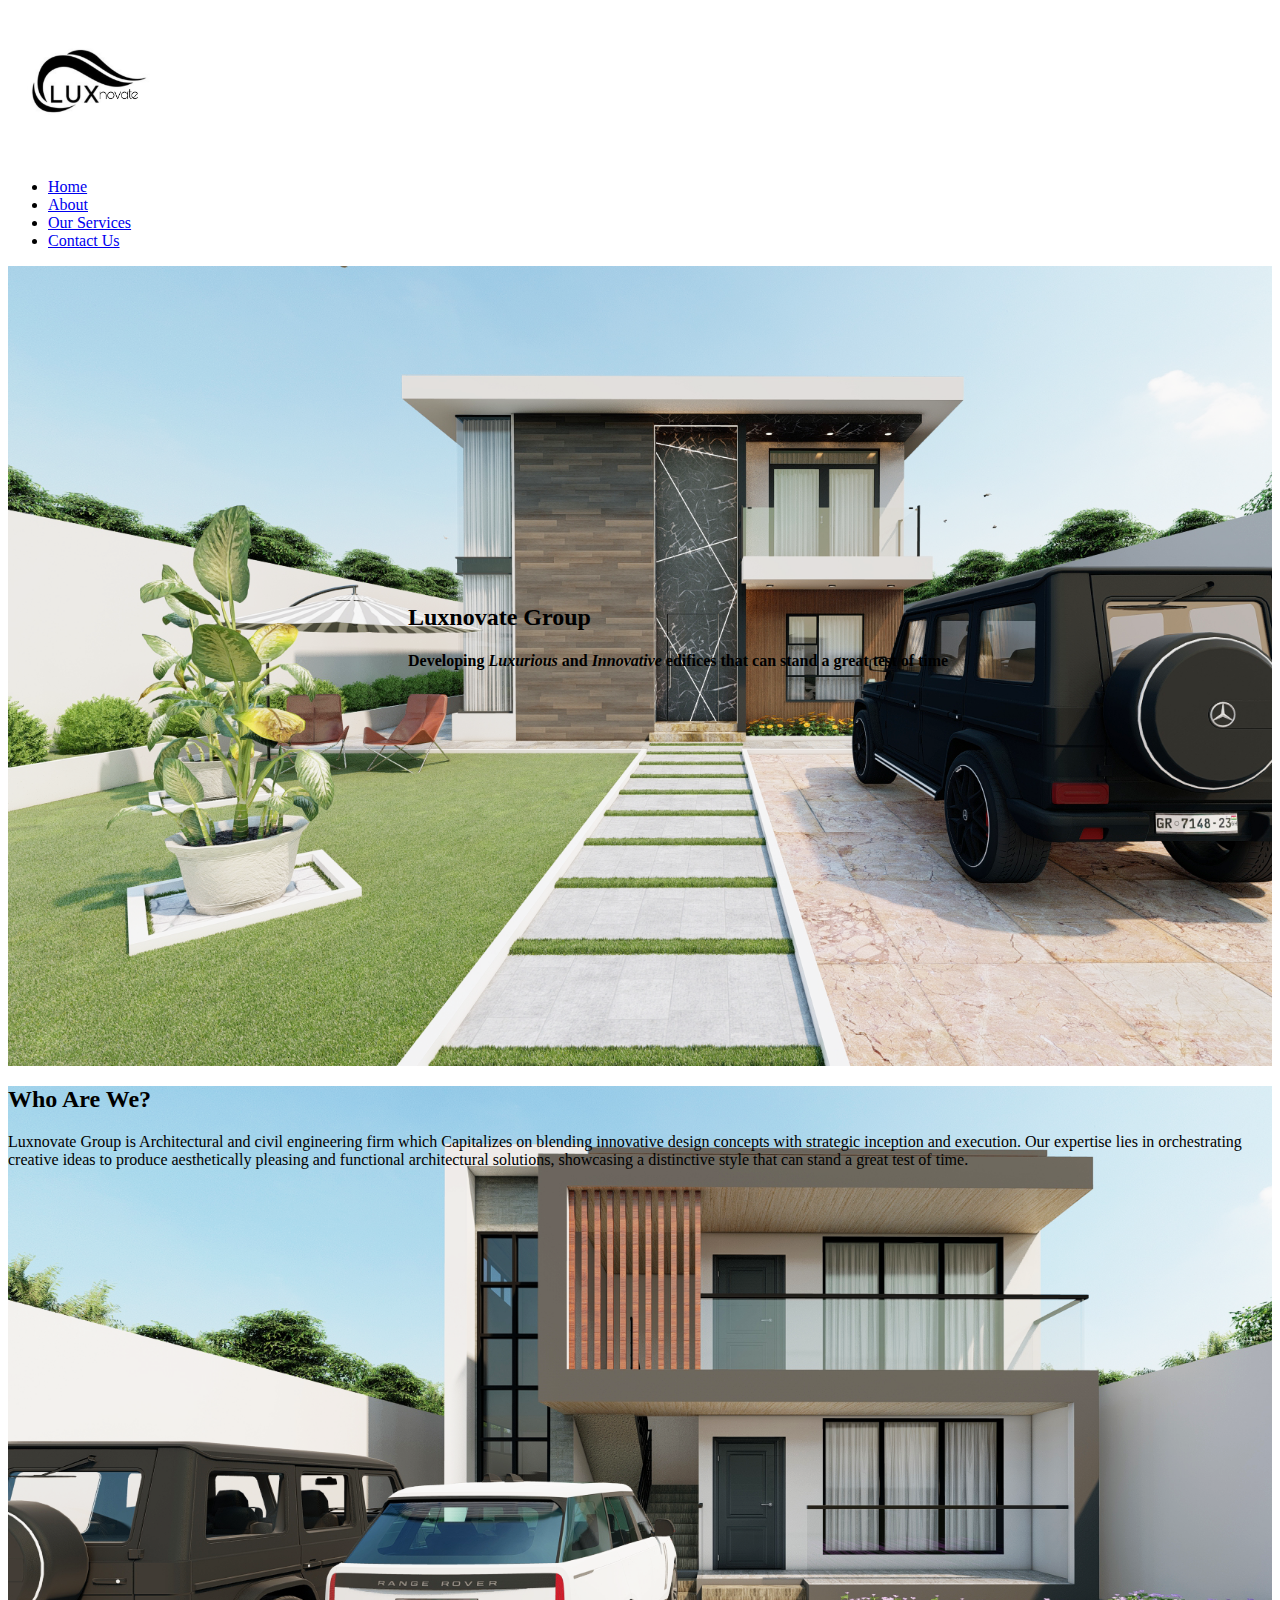
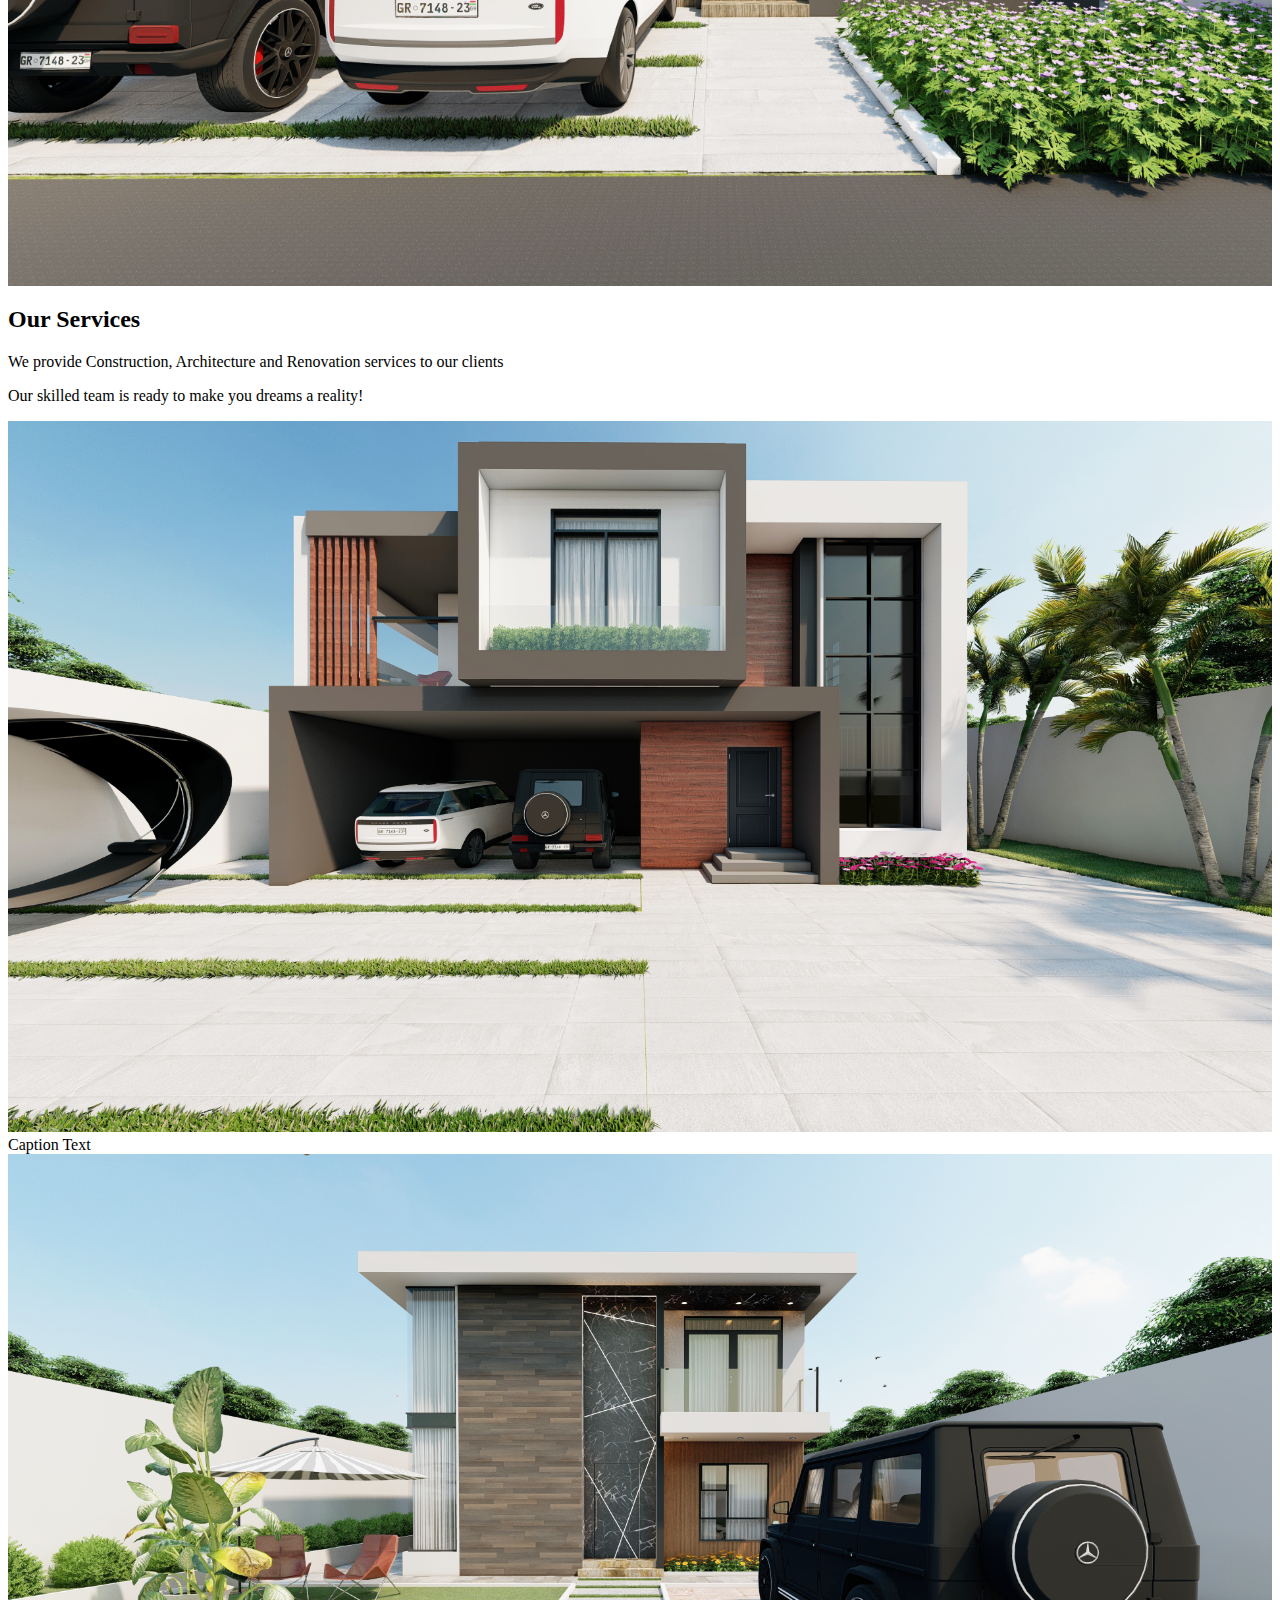
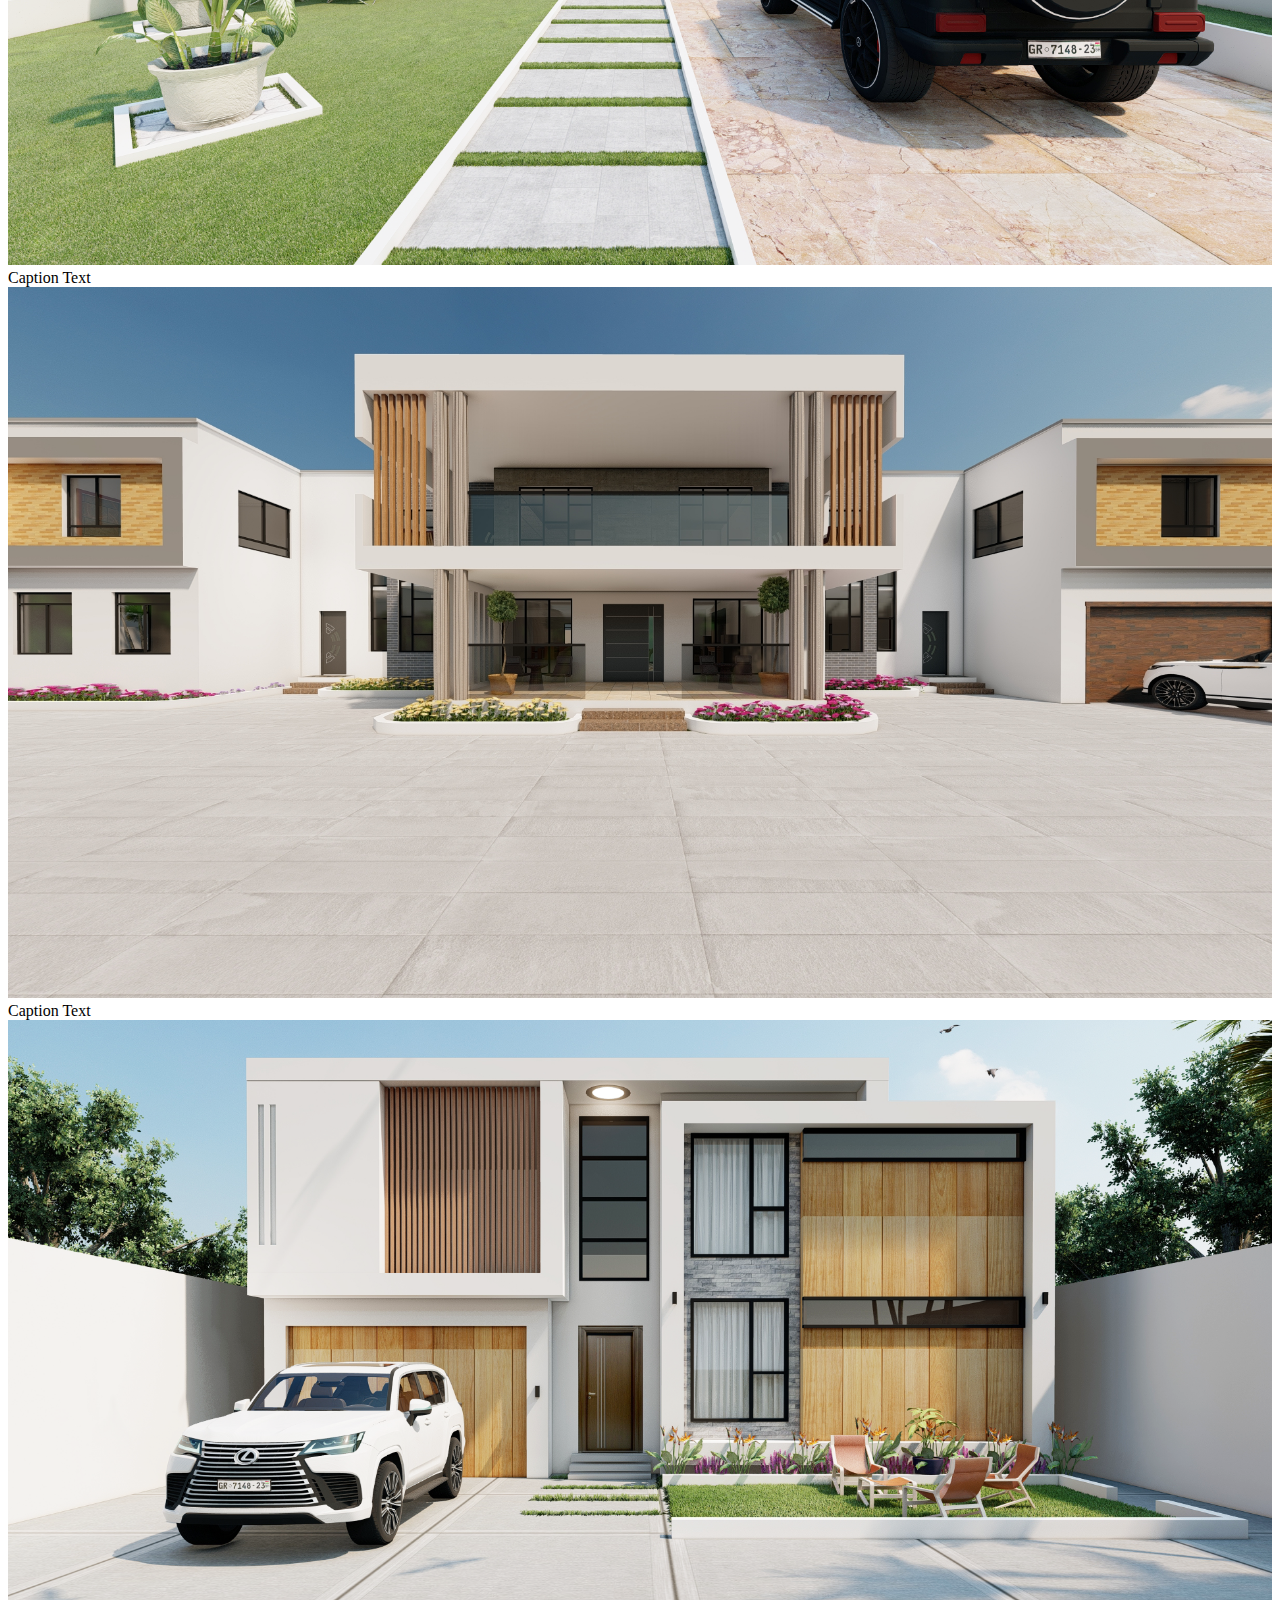
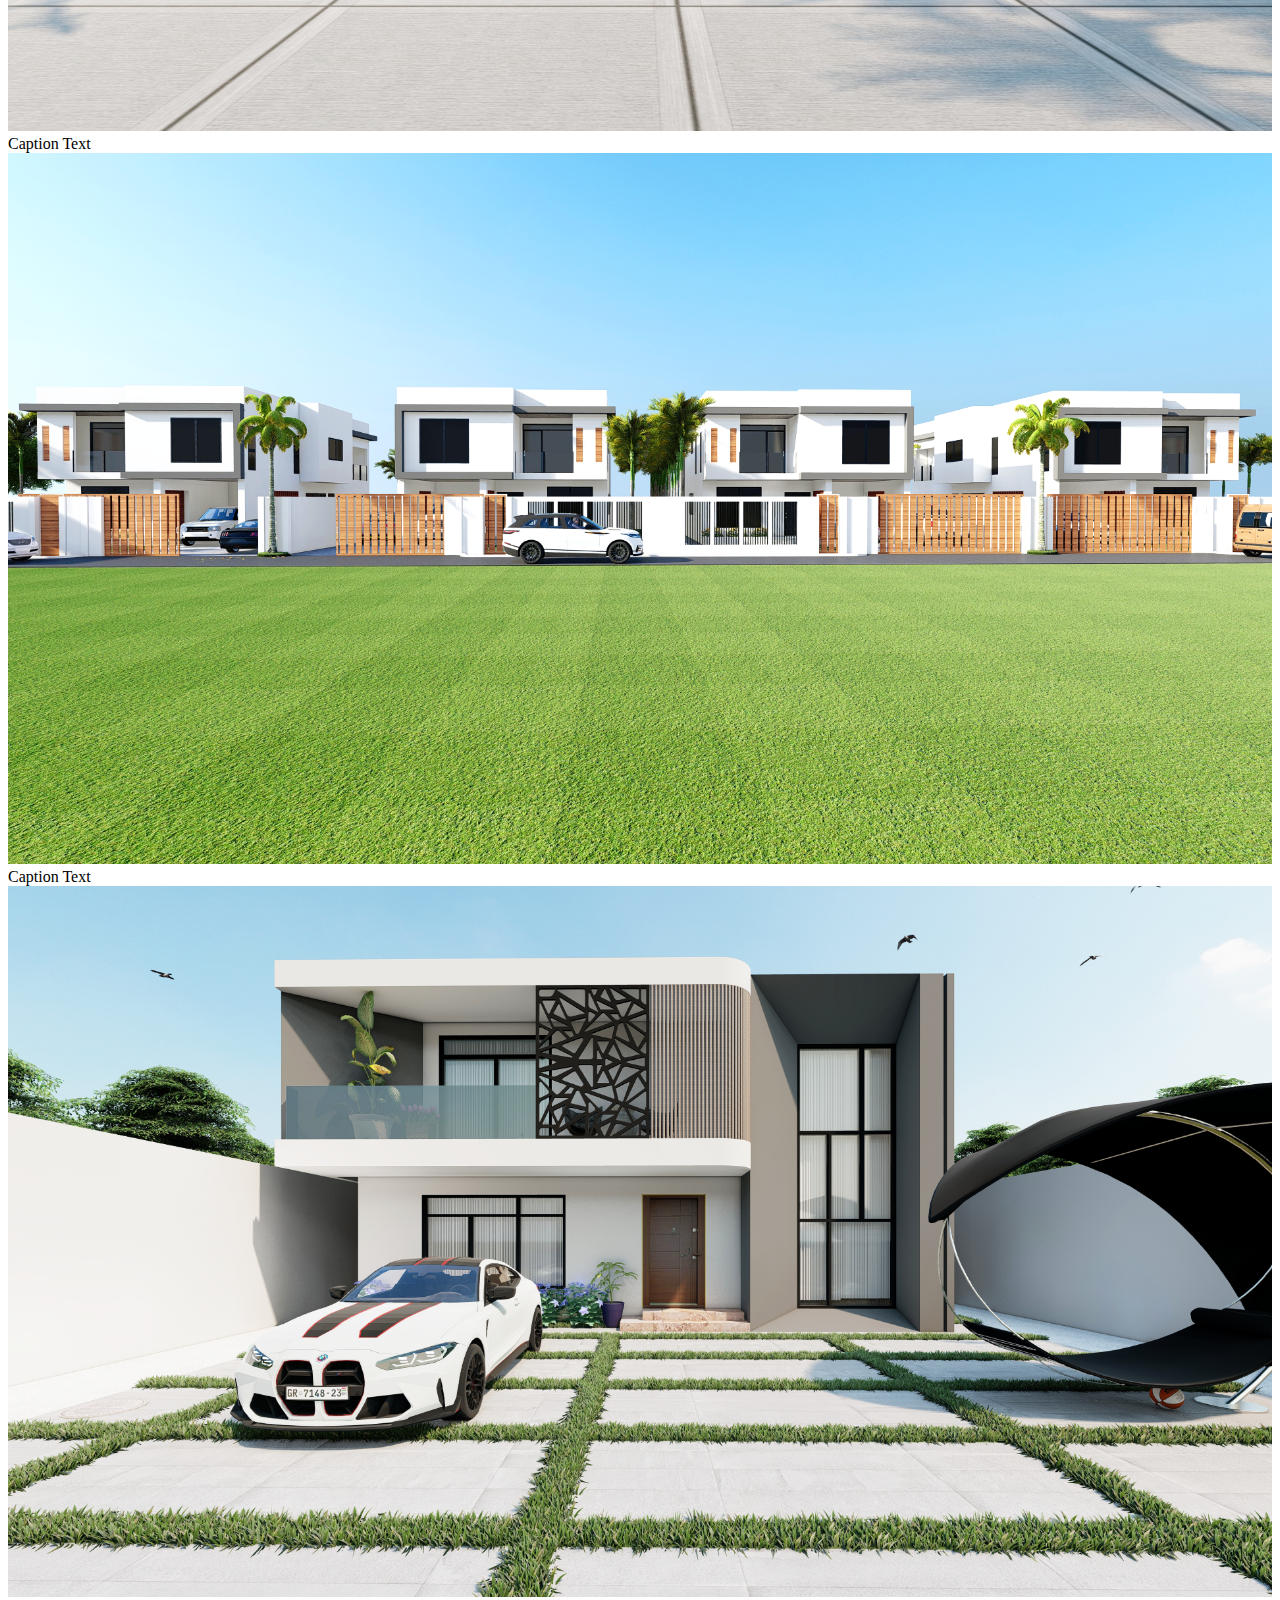
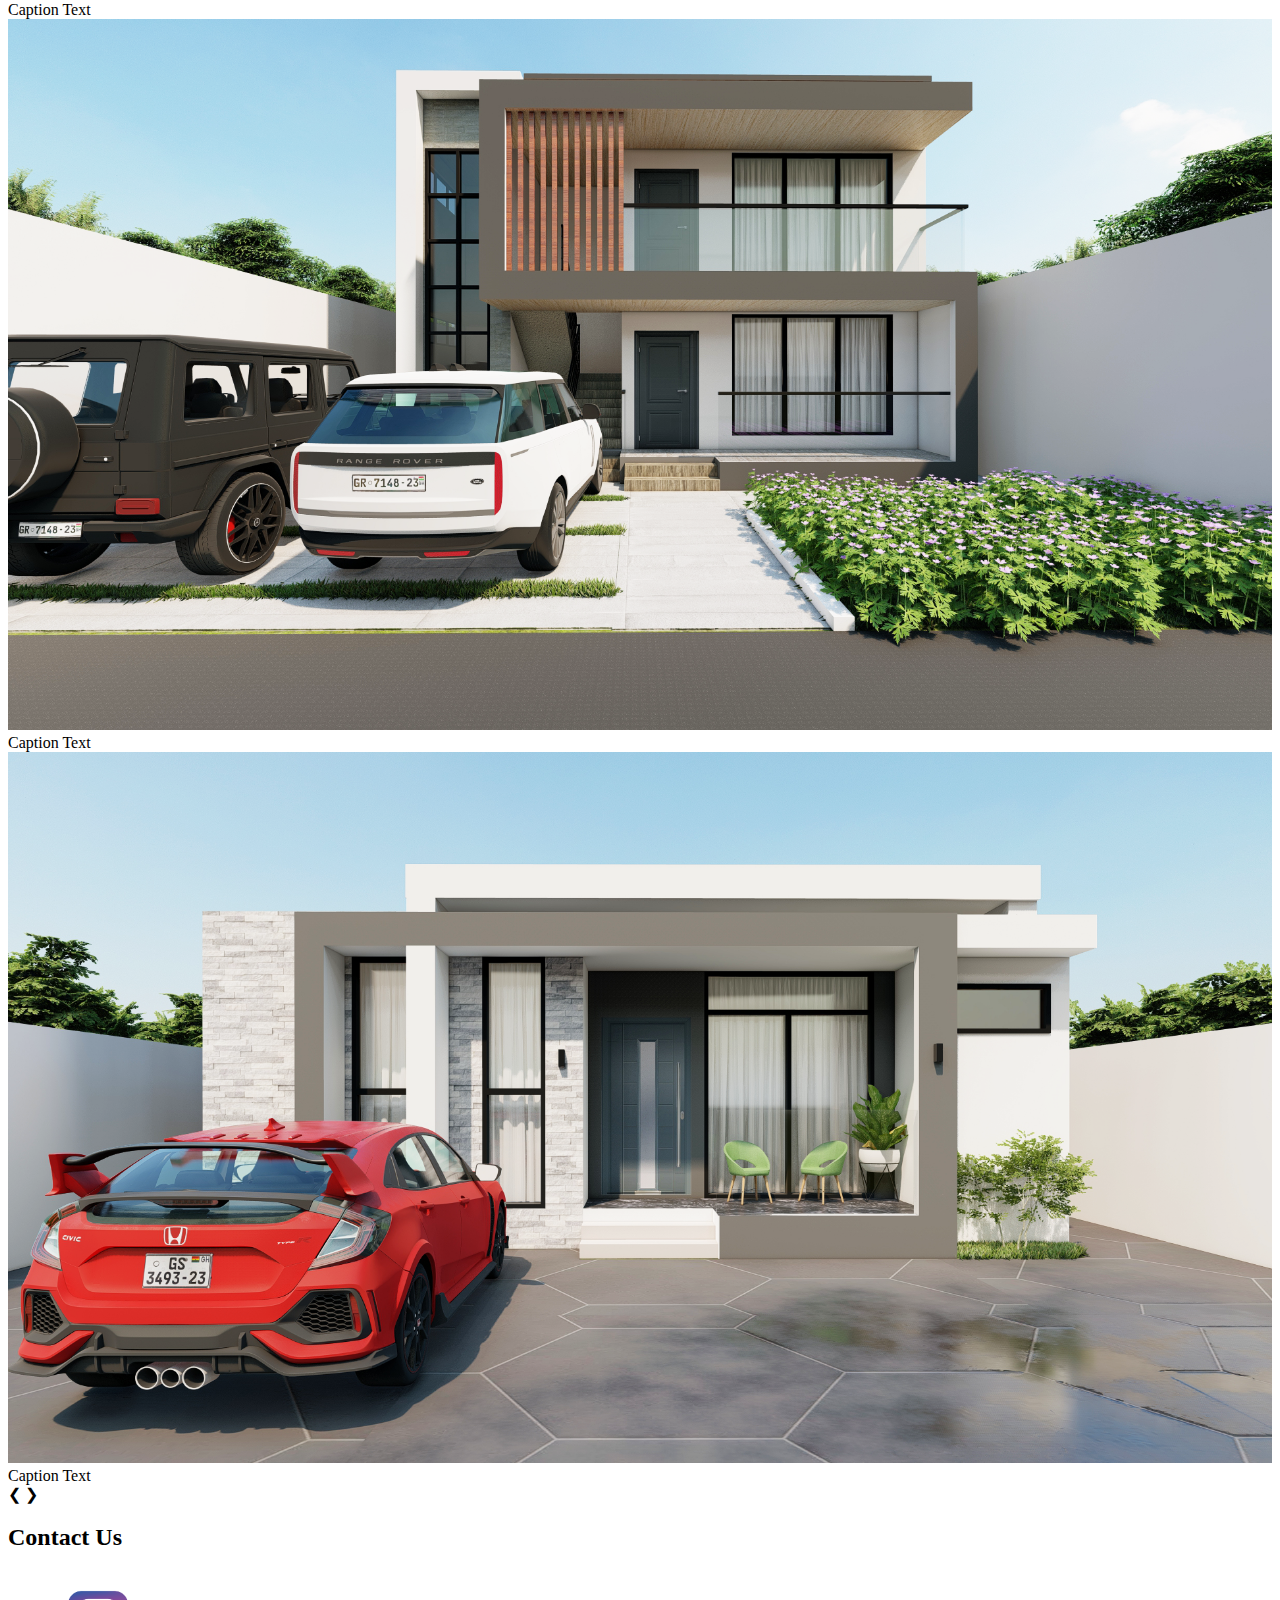
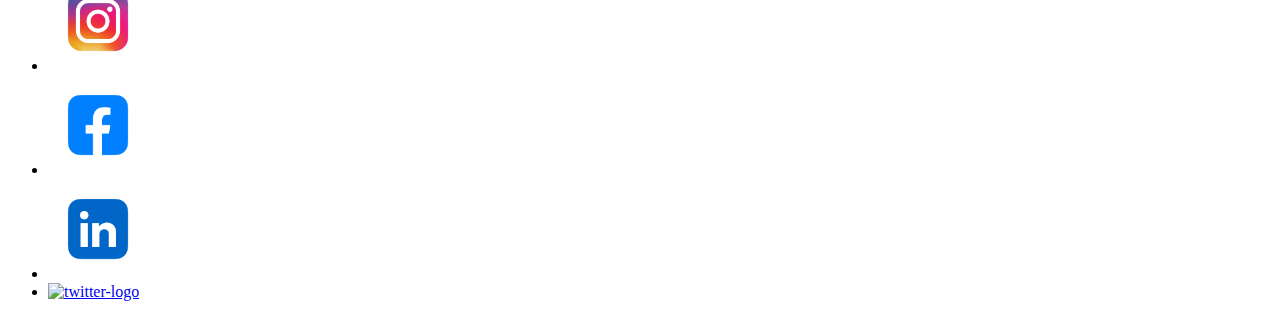
==== commit 422dbda0: "background image added to about section along with styling" ====
--- a/Luxnovatehome.html
+++ b/Luxnovatehome.html
@@ -41,7 +41,7 @@
             </section>
                 
                     
-                    <section class="about">
+                    <section style="background-image: url(images/FINAL.png); width: auto; height: 800px; background-size: cover;">
                         <div class="borderstyle2">
                         <h2 id="aboutheader">Who Are We?</h2>
                         <div class="aboutinfocontainer">
